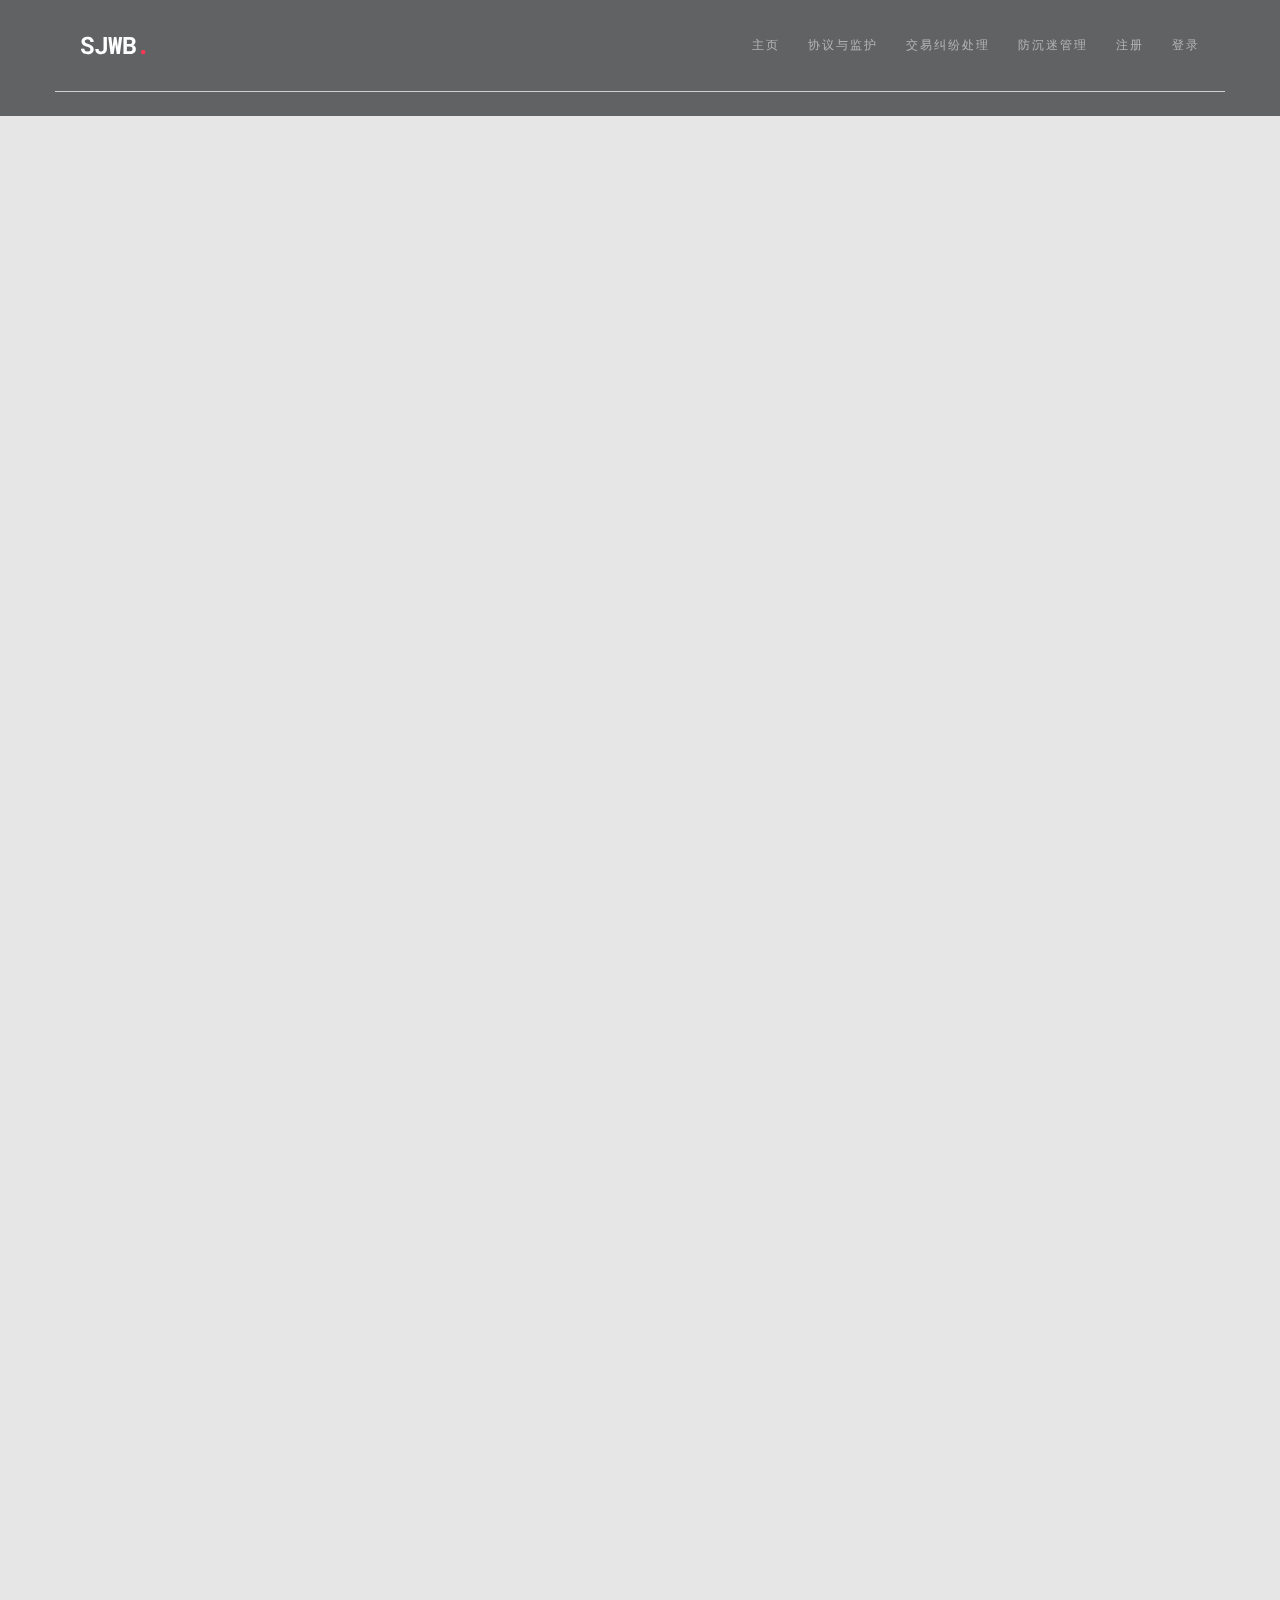
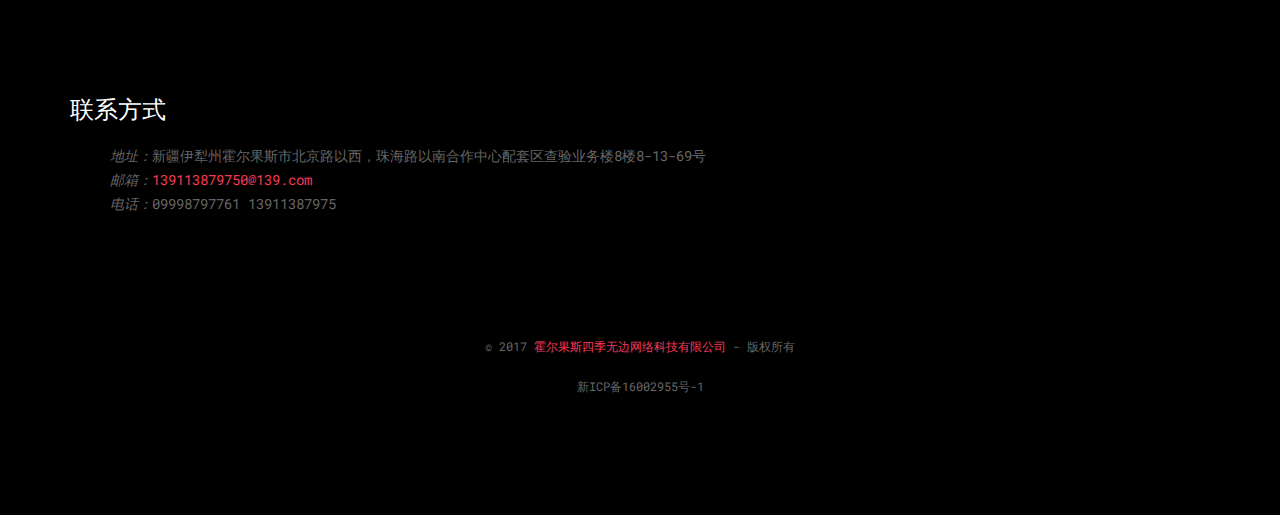
==== addiction.html @ 6a88e130 "hegs" ====
<!DOCTYPE HTML>
<html>
<head>
    <meta charset="utf-8">
    <meta http-equiv="X-UA-Compatible" content="IE=edge">
    <title>霍尔果斯四季无边网络科技有限公司</title>
    <meta name="viewport" content="width=device-width, initial-scale=1">
    <meta name="description" content="霍尔果斯四季无边网络科技有限公司"/>
    <meta name="keywords"
          content="free website templates, free html5, free template, free bootstrap, free website template, html5, css3, mobile first, responsive"/>
    <meta name="author" content="Hovace"/>

    <!-- Facebook and Twitter integration -->
    <meta property="og:title" content=""/>
    <meta property="og:image" content=""/>
    <meta property="og:url" content=""/>
    <meta property="og:site_name" content=""/>
    <meta property="og:description" content=""/>
    <meta name="twitter:title" content=""/>
    <meta name="twitter:image" content=""/>
    <meta name="twitter:url" content=""/>
    <meta name="twitter:card" content=""/>

    <link href="https://fonts.googleapis.com/css?family=Crimson+Text:400,400i|Roboto+Mono" rel="stylesheet">

    <!-- Animate.css -->
    <link rel="stylesheet" href="css/animate.css">
    <!-- Icomoon Icon Fonts-->
    <link rel="stylesheet" href="css/icomoon.css">
    <!-- Bootstrap  -->
    <link rel="stylesheet" href="css/bootstrap.css">

    <!-- Magnific Popup -->


    <!-- Theme style  -->
    <link rel="stylesheet" href="css/style.css">

    <!-- Modernizr JS -->
    <script src="js/modernizr-2.6.2.min.js"></script>
    <!-- FOR IE9 below -->
    <!--[if lt IE 9]>
    <script src="js/respond.min.js"></script>
    <![endif]-->

</head>
<body>

<div class="gtco-loader"></div>

<div id="page">
    <nav class="gtco-nav" role="navigation">
        <div class="container">
            <div class="row">
                <div class="col-xs-2 text-left">
                    <div id="gtco-logo"><a href="index.html">Sjwb<span>.</span></a></div>
                </div>
                <div class="col-xs-10 text-right menu-1">
                    <ul>
                        <li><a href="index.html">主页</a></li>
                        <li class="has-dropdown">
                            <a href="#">协议与监护</a>
                            <ul class="dropdown">
                                <li><a href="dropcaps.html">服务协议</a></li>
                                <li><a href="guardianship.html">家长监护</a></li>
                            </ul>
                        </li>

                        <li><a href="dropcaps.html">交易纠纷处理</a></li>
                        <li><a href="addiction.html">防沉迷管理</a></li>
                        <li><a href="signin.html">注册</a></li>
                        <li><a href="login.html">登录</a></li>
                    </ul>
                </div>
            </div>

        </div>
    </nav>

    <header id="gtco-header" class="gtco-cover" role="banner" style="height: 116px">
        <div class="overlay"></div>
    </header>

    <div id="gtco-main">

        <div class="container">

            <div class="twelve columns" style="width: 100%">
                <div class="gtco-section border-bottom">
                    <div class="gtco-container">
                        <div class="row">
                            <div class="col-md-12">
                                <div class="feature-left animate-box fadeInLeft animated-fast" data-animate-effect="fadeInLeft">
                                    <div class="text-left">
                                        <h4>Q:什么是防沉迷系统？</h4>
                                        <p>
                                            A:防沉迷系统，是根据政府《网络游戏防沉迷系统开发标准》及其相关要求开发实施，自2007年7月16日起已正式实施。旨在解决未成年人沉迷网络游戏的现状，让未成年人无法依赖长时间的在线来获得游戏内个人能力的增长，报偿值的增加，有效控制未成年人使用者的在线时间，改变不利于未成年人身心健康的不良游戏习惯。</p>
                                    </div>
                                </div>
                            </div>


                            <div class="col-md-12">
                                <div class="feature-left animate-box fadeInLeft animated-fast" data-animate-effect="fadeInLeft">
                                    <div class="text-left">
                                        <h4>Q: 防沉迷系统设计目的？</h4>
                                        <p>A:防止未成年人过度游戏，倡导健康游戏习惯，保护未成年人的合法权益；帮助法定监护人了解其监护对象是否参与此网络游戏、是否受到防沉迷系统的保护等情
                                            况；在实现上述目的的同时，兼顾成年玩家自主支配其游戏时间的合法权益。
                                        </p>
                                    </div>
                                </div>
                            </div>

                            <div class="col-md-12">
                                <div class="feature-left animate-box fadeInLeft animated-fast" data-animate-effect="fadeInLeft">
                                    <div class="text-left">
                                        <h4>Q:实名认证系统与防沉迷系统的关系是怎样？ </h4>
                                        <p>A:实名认证系统用于收集玩家的身份证号及姓名，并以此作为判断玩家是否需要受到防沉 迷系统保护的重要依据。
                                            实名信息显示为不满18周岁的用户，将被初步判定为未成年人，纳入防沉迷状态。其实名信息于成年后用户自行至实名认证提交至公安机关进行验证。
                                            实名信息显示为已满18周岁的用户，将被初步判定为成年人。其实名信息在等待公安部门验证前将被处于非防沉迷状态，如果通过公安部门的实名验证，则正式进入非防沉迷状态。如失败，则被纳入防沉迷状态。在注册后任何时间用户都可自行至实名认证提交实名信息至公安机关进行验证。
                                            实名信息验证成功的帐号不纳入防沉迷系统。相反，认证失败的帐号将被纳入防沉迷系统。 </p>
                                    </div>
                                </div>
                            </div>

                            <div class="col-md-12">
                                <div class="feature-left animate-box fadeInLeft animated-fast" data-animate-effect="fadeInLeft">
                                    <div class="text-left">
                                        <h4>Q:防沉迷系统的具体内容和执行方法？ </h4>
                                        <p>A:确定健康游戏时间标准 1. 定义使用者累计3小时以内的游戏时间为“健康”游戏时间。 2.
                                            定义使用者在累计游戏3小时之后，再持续下去的2小时游戏时间为“疲劳”游戏时间。 3. 定义使用者累计游戏时间超过5小时为“不健康”游戏时间。
                                            促进使用者养成健康的游戏习惯 为保障使用者适度使用并有足够的休息时间，对游戏的间隔时间和收益进行限制和引导的处理办法： 1.
                                            根据以上考虑，不同累计在线时间的游戏收益处理如下：累计在线时间在3小时以内，游戏收益为正常；3-5小时内，收益降为正常值的50%；5小时以上，收益降为0。 2.
                                            由于不同的游戏有不同范畴，因此对于当前角色扮演类的网络游戏，特别是目前将作为试点的游戏，建议定义为“游戏收益=游戏中获得的经验值＋获得的虚拟物品”。收益为50％，则指获得经验值减半，虚拟物品减半。收益为0,则指无法获得经验值，无法获得虚拟物品。
                                            3. 定义使用者在累计游戏3小时之后，再持续下去的2小时游戏时间为“疲劳”游戏时间。 4. 定义使用者累计游戏时间超过5小时为“不健康”游戏时间。
                                            初始化累计时间——由于使用者上下线的行为比较复杂，会出现以下多种情况，因此限时与提示的实现方法如下： 使用者在线后，其持续在线时间将累计计算，称为“累计在线时间”。
                                            使用者下线后，其不在线时间也将累计计算，称为“累计下线时间”。
                                            使用者累计在线时间在3小时以内的，游戏收益正常。每累计在线时间满1小时，应提醒一次：“您累计在线时间已满1小时。”至累计在线时间满3小时时，应提醒：“您累计在线时间已满3小时，请您下线休息，做适当身体活动。
                                            ”如果累计在线时间超过3小时进入第4－5小时，在开始进入时就应做出警示：“您已经进入疲劳游戏时间，您的游戏收益将降为正常值的50％，请您尽快下线休息，做适当身体活动。”此后，应每30分钟警示一次。
                                            如果累计在线时间超过5小时进入第6小时，在开始进入时就应做出警示：“您已进入不健康游戏时间，请您立即下线休息。如不下线，您的身体健康将受到损害，您的收益已降为零。”此后，应每15分钟警示一次。
                                            受防沉迷系统限制的用户，当下线时间超过5小时时，累计游戏时间初始化为0。初始化后进入游戏就会开始重新计算累计游戏时间。</p>
                                    </div>
                                </div>
                            </div>

                        </div>

                        <div class="row">

                            <div class="col-md-12">
                                <div class="feature-left animate-box fadeInLeft animated-fast" data-animate-effect="fadeInLeft">
                                    <div class="text-left">
                                        <br>
                                        <br>
                                        <h4>Q:防沉迷系统的执行对象？ </h4>
                                        <p>A:未成年用户（未满18岁者）； 身份验证信息不完整的用户； 未经过身份验证的用户。</p>
                                    </div>
                                </div>
                            </div>


                        </div>


                        <div class="row">

                            <div class="col-md-12">
                                <div class="feature-left animate-box fadeInLeft animated-fast" data-animate-effect="fadeInLeft">
                                    <div class="text-left">
                                        <h4>Q:用户在注册和游戏中如果年龄刚好在18岁，系统能够及时转换未成年人和成年人的身份吗？</h4>
                                        <p>A:在未成年人年龄自然增长到成年人后，系统能自动识别并完成身份的转换。</p>
                                    </div>

                                </div>
                            </div>


                        </div>


                        <div class="row">

                            <div class="col-md-12">
                                <div class="feature-left animate-box fadeInLeft animated-fast" data-animate-effect="fadeInLeft">
                                    <div class="text-left">
                                        <h4>Q:我是成年人，还有必要填写实名信息么？</h4>
                                        <p>A:当然需要，所有未登记实名信息的玩家都将默认纳入防沉迷系统的保护范围。</p>
                                    </div>

                                </div>
                            </div>


                        </div>

                        <div class="row">

                            <div class="col-md-12">
                                <div class="feature-left animate-box fadeInLeft animated-fast" data-animate-effect="fadeInLeft">
                                    <div class="text-left">
                                        <h4>Q:我的帐号被盗了，能用实名登记的身份证据来找回帐号吗？</h4>
                                        <p>
                                            A:实名信息不做帐号的安全依据和归属判断。实名信息的唯一作用就是确定玩家是否为防沉迷对象。至于人工取回帐号所需要的那个证件号码，是指注册帐号时填写的有效证件号码，而不是实名信息里的身份证号。</p>
                                    </div>

                                </div>
                            </div>


                        </div>
                        <div class="row">

                            <div class="col-md-12">
                                <div class="feature-left animate-box fadeInLeft animated-fast" data-animate-effect="fadeInLeft">
                                    <div class="text-left">
                                        <h4>Q:我是未成年人，累计游戏时间已超过5小时，进入了“不健康”游戏时间，请问，这时我可以和其他进行玩家交易么？可以使用个人商店么？</h4>
                                        <p>A:可以，以上行为不会受到影响</p>
                                    </div>

                                </div>
                            </div>


                        </div>
                        <div class="row">

                            <div class="col-md-12">
                                <div class="feature-left animate-box fadeInLeft animated-fast" data-animate-effect="fadeInLeft">
                                    <div class="text-left">
                                        <h4>Q:上线3小时后下线，然后累计3小时后上线可以清除在线时间么？</h4>
                                        <p>
                                            A:不会的，按照国家规定，只有累计下线5小时，才会清除一次累计在线时间。也就是说，无论您在线3分钟或是100个小时，只要您累计下线时间达5小时，所有在线累计时间都会清零。</p>
                                    </div>

                                </div>
                            </div>

                        </div>

                    </div>


                </div>


                <div class="clearfix"></div>

            </div>

            <div class="clearfix"></div>


            <div class="separator"></div>

            <!-- Our Clients
            ================================================== -->

        </div>
    </div>


    <footer id="gtco-footer" role="contentinfo">
        <div class="container">
            <div class="four columns" style="width: 100%">
                <h3>联系方式</h3>
            </div>

            <div class="row row-pb-md">
                <div class="col-md-12">
                    <ul class="list contact" style="margin-bottom: 15px;">
                        <li class="contact-address"><i class="fa fa-map-marker">地址：</i><span>新疆伊犁州霍尔果斯市北京路以西，珠海路以南合作中心配套区查验业务楼8楼8-13-69号</span>
                        </li>
                        <li class="contact-mail"><i class="fa fa-envelope">邮箱：</i><a class="link" href="#">139113879750@139.com</a>
                        </li>
                        <li class="contact-phone"><i class="fa fa-phone">电话：</i><span>09998797761 13911387975</span></li>
                    </ul>
                </div>
            </div>

            <div class="row copyright">
                <div class="col-md-12 text-center">
                    <p>
                        <small class="block">&copy; 2017  <a href="index.html" target="_blank" title="霍尔果斯四季无边网络科技有限公司">霍尔果斯四季无边网络科技有限公司</a> - 版权所有 </small>
                    </p>
                    <p>
                        <small class="block">新ICP备16002955号-1</small>
                    </p>
                </div>
            </div>

        </div>
    </footer>
</div>

<div class="gototop js-top">
    <a href="#" class="js-gotop"><i class="icon-arrow-up"></i></a>
</div>

<!-- jQuery -->
<script src="js/jquery.min.js"></script>
<!-- jQuery Easing -->
<script src="js/jquery.easing.1.3.js"></script>
<!-- Bootstrap -->
<script src="js/bootstrap.min.js"></script>
<!-- Waypoints -->
<script src="js/jquery.waypoints.min.js"></script>
<!-- Stellar -->
<script src="js/jquery.stellar.min.js"></script>
<!-- Main -->
<script src="js/main.js"></script>

</body>
</html>
---- css/icomoon.css ----
@font-face {
  font-family: 'icomoon';
  src:  url('../fonts/icomoon/icomoon.eot?6iuir');
  src:  url('../fonts/icomoon/icomoon.eot?6iuir#iefix') format('embedded-opentype'),
    url('../fonts/icomoon/icomoon.ttf?6iuir') format('truetype'),
    url('../fonts/icomoon/icomoon.woff?6iuir') format('woff'),
    url('../fonts/icomoon/icomoon.svg?6iuir#icomoon') format('svg');
  font-weight: normal;
  font-style: normal;
}

[class^="icon-"], [class*=" icon-"] {
  /* use !important to prevent issues with browser extensions that change fonts */
  font-family: 'icomoon' !important;
  speak: none;
  font-style: normal;
  font-weight: normal;
  font-variant: normal;
  text-transform: none;
  line-height: 1;

  /* Better Font Rendering =========== */
  -webkit-font-smoothing: antialiased;
  -moz-osx-font-smoothing: grayscale;
}

.icon-eye:before {
  content: "\e000";
}
.icon-paper-clip:before {
  content: "\e001";
}
.icon-mail:before {
  content: "\e002";
}
.icon-toggle:before {
  content: "\e003";
}
.icon-layout:before {
  content: "\e004";
}
.icon-link:before {
  content: "\e005";
}
.icon-bell:before {
  content: "\e006";
}
.icon-lock:before {
  content: "\e007";
}
.icon-unlock:before {
  content: "\e008";
}
.icon-ribbon:before {
  content: "\e009";
}
.icon-image:before {
  content: "\e010";
}
.icon-signal:before {
  content: "\e011";
}
.icon-target:before {
  content: "\e012";
}
.icon-clipboard:before {
  content: "\e013";
}
.icon-clock:before {
  content: "\e014";
}
.icon-watch:before {
  content: "\e015";
}
.icon-air-play:before {
  content: "\e016";
}
.icon-camera:before {
  content: "\e017";
}
.icon-video:before {
  content: "\e018";
}
.icon-disc:before {
  content: "\e019";
}
.icon-printer:before {
  content: "\e020";
}
.icon-monitor:before {
  content: "\e021";
}
.icon-server:before {
  content: "\e022";
}
.icon-cog:before {
  content: "\e023";
}
.icon-heart:before {
  content: "\e024";
}
.icon-paragraph:before {
  content: "\e025";
}
.icon-align-justify:before {
  content: "\e026";
}
.icon-align-left:before {
  content: "\e027";
}
.icon-align-center:before {
  content: "\e028";
}
.icon-align-right:before {
  content: "\e029";
}
.icon-book:before {
  content: "\e030";
}
.icon-layers:before {
  content: "\e031";
}
.icon-stack:before {
  content: "\e032";
}
.icon-stack-2:before {
  content: "\e033";
}
.icon-paper:before {
  content: "\e034";
}
.icon-paper-stack:before {
  content: "\e035";
}
.icon-search:before {
  content: "\e036";
}
.icon-zoom-in:before {
  content: "\e037";
}
.icon-zoom-out:before {
  content: "\e038";
}
.icon-reply:before {
  content: "\e039";
}
.icon-circle-plus:before {
  content: "\e040";
}
.icon-circle-minus:before {
  content: "\e041";
}
.icon-circle-check:before {
  content: "\e042";
}
.icon-circle-cross:before {
  content: "\e043";
}
.icon-square-plus:before {
  content: "\e044";
}
.icon-square-minus:before {
  content: "\e045";
}
.icon-square-check:before {
  content: "\e046";
}
.icon-square-cross:before {
  content: "\e047";
}
.icon-microphone:before {
  content: "\e048";
}
.icon-record:before {
  content: "\e049";
}
.icon-skip-back:before {
  content: "\e050";
}
.icon-rewind:before {
  content: "\e051";
}
.icon-play:before {
  content: "\e052";
}
.icon-pause:before {
  content: "\e053";
}
.icon-stop:before {
  content: "\e054";
}
.icon-fast-forward:before {
  content: "\e055";
}
.icon-skip-forward:before {
  content: "\e056";
}
.icon-shuffle:before {
  content: "\e057";
}
.icon-repeat:before {
  content: "\e058";
}
.icon-folder:before {
  content: "\e059";
}
.icon-umbrella:before {
  content: "\e060";
}
.icon-moon:before {
  content: "\e061";
}
.icon-thermometer:before {
  content: "\e062";
}
.icon-drop:before {
  content: "\e063";
}
.icon-sun:before {
  content: "\e064";
}
.icon-cloud:before {
  content: "\e065";
}
.icon-cloud-upload:before {
  content: "\e066";
}
.icon-cloud-download:before {
  content: "\e067";
}
.icon-upload:before {
  content: "\e068";
}
.icon-download:before {
  content: "\e069";
}
.icon-location:before {
  content: "\e070";
}
.icon-location-2:before {
  content: "\e071";
}
.icon-map:before {
  content: "\e072";
}
.icon-battery:before {
  content: "\e073";
}
.icon-head:before {
  content: "\e074";
}
.icon-briefcase:before {
  content: "\e075";
}
.icon-speech-bubble:before {
  content: "\e076";
}
.icon-anchor:before {
  content: "\e077";
}
.icon-globe:before {
  content: "\e078";
}
.icon-box:before {
  content: "\e079";
}
.icon-reload:before {
  content: "\e080";
}
.icon-share:before {
  content: "\e081";
}
.icon-marquee:before {
  content: "\e082";
}
.icon-marquee-plus:before {
  content: "\e083";
}
.icon-marquee-minus:before {
  content: "\e084";
}
.icon-tag:before {
  content: "\e085";
}
.icon-power:before {
  content: "\e086";
}
.icon-command:before {
  content: "\e087";
}
.icon-alt:before {
  content: "\e088";
}
.icon-esc:before {
  content: "\e089";
}
.icon-bar-graph:before {
  content: "\e090";
}
.icon-bar-graph-2:before {
  content: "\e091";
}
.icon-pie-graph:before {
  content: "\e092";
}
.icon-star:before {
  content: "\e093";
}
.icon-arrow-left:before {
  content: "\e094";
}
.icon-arrow-right:before {
  content: "\e095";
}
.icon-arrow-up:before {
  content: "\e096";
}
.icon-arrow-down:before {
  content: "\e097";
}
.icon-volume:before {
  content: "\e098";
}
.icon-mute:before {
  content: "\e099";
}
.icon-content-right:before {
  content: "\e100";
}
.icon-content-left:before {
  content: "\e101";
}
.icon-grid:before {
  content: "\e102";
}
.icon-grid-2:before {
  content: "\e103";
}
.icon-columns:before {
  content: "\e104";
}
.icon-loader:before {
  content: "\e105";
}
.icon-bag:before {
  content: "\e106";
}
.icon-ban:before {
  content: "\e107";
}
.icon-flag:before {
  content: "\e108";
}
.icon-trash:before {
  content: "\e109";
}
.icon-expand:before {
  content: "\e110";
}
.icon-contract:before {
  content: "\e111";
}
.icon-maximize:before {
  content: "\e112";
}
.icon-minimize:before {
  content: "\e113";
}
.icon-plus:before {
  content: "\e114";
}
.icon-minus:before {
  content: "\e115";
}
.icon-check:before {
  content: "\e116";
}
.icon-cross:before {
  content: "\e117";
}
.icon-move:before {
  content: "\e118";
}
.icon-delete:before {
  content: "\e119";
}
.icon-menu:before {
  content: "\e120";
}
.icon-archive:before {
  content: "\e121";
}
.icon-inbox:before {
  content: "\e122";
}
.icon-outbox:before {
  content: "\e123";
}
.icon-file:before {
  content: "\e124";
}
.icon-file-add:before {
  content: "\e125";
}
.icon-file-subtract:before {
  content: "\e126";
}
.icon-help:before {
  content: "\e127";
}
.icon-open:before {
  content: "\e128";
}
.icon-ellipsis:before {
  content: "\e129";
}
.icon-add-to-list:before {
  content: "\e900";
}
.icon-classic-computer:before {
  content: "\e901";
}
.icon-controller-fast-backward:before {
  content: "\e902";
}
.icon-creative-commons-attribution:before {
  content: "\e903";
}
.icon-creative-commons-noderivs:before {
  content: "\e904";
}
.icon-creative-commons-noncommercial-eu:before {
  content: "\e905";
}
.icon-creative-commons-noncommercial-us:before {
  content: "\e906";
}
.icon-creative-commons-public-domain:before {
  content: "\e907";
}
.icon-creative-commons-remix:before {
  content: "\e908";
}
.icon-creative-commons-share:before {
  content: "\e909";
}
.icon-creative-commons-sharealike:before {
  content: "\e90a";
}
.icon-creative-commons:before {
  content: "\e90b";
}
.icon-document-landscape:before {
  content: "\e90c";
}
.icon-remove-user:before {
  content: "\e90d";
}
.icon-warning:before {
  content: "\e90e";
}
.icon-arrow-bold-down:before {
  content: "\e90f";
}
.icon-arrow-bold-left:before {
  content: "\e910";
}
.icon-arrow-bold-right:before {
  content: "\e911";
}
.icon-arrow-bold-up:before {
  content: "\e912";
}
.icon-arrow-down2:before {
  content: "\e913";
}
.icon-arrow-left2:before {
  content: "\e914";
}
.icon-arrow-long-down:before {
  content: "\e915";
}
.icon-arrow-long-left:before {
  content: "\e916";
}
.icon-arrow-long-right:before {
  content: "\e917";
}
.icon-arrow-long-up:before {
  content: "\e918";
}
.icon-arrow-right2:before {
  content: "\e919";
}
.icon-arrow-up2:before {
  content: "\e91a";
}
.icon-arrow-with-circle-down:before {
  content: "\e91b";
}
.icon-arrow-with-circle-left:before {
  content: "\e91c";
}
.icon-arrow-with-circle-right:before {
  content: "\e91d";
}
.icon-arrow-with-circle-up:before {
  content: "\e91e";
}
.icon-bookmark:before {
  content: "\e91f";
}
.icon-bookmarks:before {
  content: "\e920";
}
.icon-chevron-down:before {
  content: "\e921";
}
.icon-chevron-left:before {
  content: "\e922";
}
.icon-chevron-right:before {
  content: "\e923";
}
.icon-chevron-small-down:before {
  content: "\e924";
}
.icon-chevron-small-left:before {
  content: "\e925";
}
.icon-chevron-small-right:before {
  content: "\e926";
}
.icon-chevron-small-up:before {
  content: "\e927";
}
.icon-chevron-thin-down:before {
  content: "\e928";
}
.icon-chevron-thin-left:before {
  content: "\e929";
}
.icon-chevron-thin-right:before {
  content: "\e92a";
}
.icon-chevron-thin-up:before {
  content: "\e92b";
}
.icon-chevron-up:before {
  content: "\e92c";
}
.icon-chevron-with-circle-down:before {
  content: "\e92d";
}
.icon-chevron-with-circle-left:before {
  content: "\e92e";
}
.icon-chevron-with-circle-right:before {
  content: "\e92f";
}
.icon-chevron-with-circle-up:before {
  content: "\e930";
}
.icon-cloud2:before {
  content: "\e931";
}
.icon-controller-fast-forward:before {
  content: "\e932";
}
.icon-controller-jump-to-start:before {
  content: "\e933";
}
.icon-controller-next:before {
  content: "\e934";
}
.icon-controller-paus:before {
  content: "\e935";
}
.icon-controller-play:before {
  content: "\e936";
}
.icon-controller-record:before {
  content: "\e937";
}
.icon-controller-stop:before {
  content: "\e938";
}
.icon-controller-volume:before {
  content: "\e939";
}
.icon-dot-single:before {
  content: "\e93a";
}
.icon-dots-three-horizontal:before {
  content: "\e93b";
}
.icon-dots-three-vertical:before {
  content: "\e93c";
}
.icon-dots-two-horizontal:before {
  content: "\e93d";
}
.icon-dots-two-vertical:before {
  content: "\e93e";
}
.icon-download2:before {
  content: "\e93f";
}
.icon-emoji-flirt:before {
  content: "\e940";
}
.icon-flow-branch:before {
  content: "\e941";
}
.icon-flow-cascade:before {
  content: "\e942";
}
.icon-flow-line:before {
  content: "\e943";
}
.icon-flow-parallel:before {
  content: "\e944";
}
.icon-flow-tree:before {
  content: "\e945";
}
.icon-install:before {
  content: "\e946";
}
.icon-layers2:before {
  content: "\e947";
}
.icon-open-book:before {
  content: "\e948";
}
.icon-resize-100:before {
  content: "\e949";
}
.icon-resize-full-screen:before {
  content: "\e94a";
}
.icon-save:before {
  content: "\e94b";
}
.icon-select-arrows:before {
  content: "\e94c";
}
.icon-sound-mute:before {
  content: "\e94d";
}
.icon-sound:before {
  content: "\e94e";
}
.icon-trash2:before {
  content: "\e94f";
}
.icon-triangle-down:before {
  content: "\e950";
}
.icon-triangle-left:before {
  content: "\e951";
}
.icon-triangle-right:before {
  content: "\e952";
}
.icon-triangle-up:before {
  content: "\e953";
}
.icon-uninstall:before {
  content: "\e954";
}
.icon-upload-to-cloud:before {
  content: "\e955";
}
.icon-upload2:before {
  content: "\e956";
}
.icon-add-user:before {
  content: "\e957";
}
.icon-address:before {
  content: "\e958";
}
.icon-adjust:before {
  content: "\e959";
}
.icon-air:before {
  content: "\e95a";
}
.icon-aircraft-landing:before {
  content: "\e95b";
}
.icon-aircraft-take-off:before {
  content: "\e95c";
}
.icon-aircraft:before {
  content: "\e95d";
}
.icon-align-bottom:before {
  content: "\e95e";
}
.icon-align-horizontal-middle:before {
  content: "\e95f";
}
.icon-align-left2:before {
  content: "\e960";
}
.icon-align-right2:before {
  content: "\e961";
}
.icon-align-top:before {
  content: "\e962";
}
.icon-align-vertical-middle:before {
  content: "\e963";
}
.icon-archive2:before {
  content: "\e964";
}
.icon-area-graph:before {
  content: "\e965";
}
.icon-attachment:before {
  content: "\e966";
}
.icon-awareness-ribbon:before {
  content: "\e967";
}
.icon-back-in-time:before {
  content: "\e968";
}
.icon-back:before {
  content: "\e969";
}
.icon-bar-graph2:before {
  content: "\e96a";
}
.icon-battery2:before {
  content: "\e96b";
}
.icon-beamed-note:before {
  content: "\e96c";
}
.icon-bell2:before {
  content: "\e96d";
}
.icon-blackboard:before {
  content: "\e96e";
}
.icon-block:before {
  content: "\e96f";
}
.icon-book2:before {
  content: "\e970";
}
.icon-bowl:before {
  content: "\e971";
}
.icon-box2:before {
  content: "\e972";
}
.icon-briefcase2:before {
  content: "\e973";
}
.icon-browser:before {
  content: "\e974";
}
.icon-brush:before {
  content: "\e975";
}
.icon-bucket:before {
  content: "\e976";
}
.icon-cake:before {
  content: "\e977";
}
.icon-calculator:before {
  content: "\e978";
}
.icon-calendar:before {
  content: "\e979";
}
.icon-camera2:before {
  content: "\e97a";
}
.icon-ccw:before {
  content: "\e97b";
}
.icon-chat:before {
  content: "\e97c";
}
.icon-check2:before {
  content: "\e97d";
}
.icon-circle-with-cross:before {
  content: "\e97e";
}
.icon-circle-with-minus:before {
  content: "\e97f";
}
.icon-circle-with-plus:before {
  content: "\e980";
}
.icon-circle:before {
  content: "\e981";
}
.icon-circular-graph:before {
  content: "\e982";
}
.icon-clapperboard:before {
  content: "\e983";
}
.icon-clipboard2:before {
  content: "\e984";
}
.icon-clock2:before {
  content: "\e985";
}
.icon-code:before {
  content: "\e986";
}
.icon-cog2:before {
  content: "\e987";
}
.icon-colours:before {
  content: "\e988";
}
.icon-compass:before {
  content: "\e989";
}
.icon-copy:before {
  content: "\e98a";
}
.icon-credit-card:before {
  content: "\e98b";
}
.icon-credit:before {
  content: "\e98c";
}
.icon-cross2:before {
  content: "\e98d";
}
.icon-cup:before {
  content: "\e98e";
}
.icon-cw:before {
  content: "\e98f";
}
.icon-cycle:before {
  content: "\e990";
}
.icon-database:before {
  content: "\e991";
}
.icon-dial-pad:before {
  content: "\e992";
}
.icon-direction:before {
  content: "\e993";
}
.icon-document:before {
  content: "\e994";
}
.icon-documents:before {
  content: "\e995";
}
.icon-drink:before {
  content: "\e996";
}
.icon-drive:before {
  content: "\e997";
}
.icon-drop2:before {
  content: "\e998";
}
.icon-edit:before {
  content: "\e999";
}
.icon-email:before {
  content: "\e99a";
}
.icon-emoji-happy:before {
  content: "\e99b";
}
.icon-emoji-neutral:before {
  content: "\e99c";
}
.icon-emoji-sad:before {
  content: "\e99d";
}
.icon-erase:before {
  content: "\e99e";
}
.icon-eraser:before {
  content: "\e99f";
}
.icon-export:before {
  content: "\e9a0";
}
.icon-eye2:before {
  content: "\e9a1";
}
.icon-feather:before {
  content: "\e9a2";
}
.icon-flag2:before {
  content: "\e9a3";
}
.icon-flash:before {
  content: "\e9a4";
}
.icon-flashlight:before {
  content: "\e9a5";
}
.icon-flat-brush:before {
  content: "\e9a6";
}
.icon-folder-images:before {
  content: "\e9a7";
}
.icon-folder-music:before {
  content: "\e9a8";
}
.icon-folder-video:before {
  content: "\e9a9";
}
.icon-folder2:before {
  content: "\e9aa";
}
.icon-forward:before {
  content: "\e9ab";
}
.icon-funnel:before {
  content: "\e9ac";
}
.icon-game-controller:before {
  content: "\e9ad";
}
.icon-gauge:before {
  content: "\e9ae";
}
.icon-globe2:before {
  content: "\e9af";
}
.icon-graduation-cap:before {
  content: "\e9b0";
}
.icon-grid2:before {
  content: "\e9b1";
}
.icon-hair-cross:before {
  content: "\e9b2";
}
.icon-hand:before {
  content: "\e9b3";
}
.icon-heart-outlined:before {
  content: "\e9b4";
}
.icon-heart2:before {
  content: "\e9b5";
}
.icon-help-with-circle:before {
  content: "\e9b6";
}
.icon-help2:before {
  content: "\e9b7";
}
.icon-home:before {
  content: "\e9b8";
}
.icon-hour-glass:before {
  content: "\e9b9";
}
.icon-image-inverted:before {
  content: "\e9ba";
}
.icon-image2:before {
  content: "\e9bb";
}
.icon-images:before {
  content: "\e9bc";
}
.icon-inbox2:before {
  content: "\e9bd";
}
.icon-infinity:before {
  content: "\e9be";
}
.icon-info-with-circle:before {
  content: "\e9bf";
}
.icon-info:before {
  content: "\e9c0";
}
.icon-key:before {
  content: "\e9c1";
}
.icon-keyboard:before {
  content: "\e9c2";
}
.icon-lab-flask:before {
  content: "\e9c3";
}
.icon-landline:before {
  content: "\e9c4";
}
.icon-language:before {
  content: "\e9c5";
}
.icon-laptop:before {
  content: "\e9c6";
}
.icon-leaf:before {
  content: "\e9c7";
}
.icon-level-down:before {
  content: "\e9c8";
}
.icon-level-up:before {
  content: "\e9c9";
}
.icon-lifebuoy:before {
  content: "\e9ca";
}
.icon-light-bulb:before {
  content: "\e9cb";
}
.icon-light-down:before {
  content: "\e9cc";
}
.icon-light-up:before {
  content: "\e9cd";
}
.icon-line-graph:before {
  content: "\e9ce";
}
.icon-link2:before {
  content: "\e9cf";
}
.icon-list:before {
  content: "\e9d0";
}
.icon-location-pin:before {
  content: "\e9d1";
}
.icon-location2:before {
  content: "\e9d2";
}
.icon-lock-open:before {
  content: "\e9d3";
}
.icon-lock2:before {
  content: "\e9d4";
}
.icon-log-out:before {
  content: "\e9d5";
}
.icon-login:before {
  content: "\e9d6";
}
.icon-loop:before {
  content: "\e9d7";
}
.icon-magnet:before {
  content: "\e9d8";
}
.icon-magnifying-glass:before {
  content: "\e9d9";
}
.icon-mail2:before {
  content: "\e9da";
}
.icon-man:before {
  content: "\e9db";
}
.icon-map2:before {
  content: "\e9dc";
}
.icon-mask:before {
  content: "\e9dd";
}
.icon-medal:before {
  content: "\e9de";
}
.icon-megaphone:before {
  content: "\e9df";
}
.icon-menu2:before {
  content: "\e9e0";
}
.icon-message:before {
  content: "\e9e1";
}
.icon-mic:before {
  content: "\e9e2";
}
.icon-minus2:before {
  content: "\e9e3";
}
.icon-mobile:before {
  content: "\e9e4";
}
.icon-modern-mic:before {
  content: "\e9e5";
}
.icon-moon2:before {
  content: "\e9e6";
}
.icon-mouse:before {
  content: "\e9e7";
}
.icon-music:before {
  content: "\e9e8";
}
.icon-network:before {
  content: "\e9e9";
}
.icon-new-message:before {
  content: "\e9ea";
}
.icon-new:before {
  content: "\e9eb";
}
.icon-news:before {
  content: "\e9ec";
}
.icon-note:before {
  content: "\e9ed";
}
.icon-notification:before {
  content: "\e9ee";
}
.icon-old-mobile:before {
  content: "\e9ef";
}
.icon-old-phone:before {
  content: "\e9f0";
}
.icon-palette:before {
  content: "\e9f1";
}
.icon-paper-plane:before {
  content: "\e9f2";
}
.icon-pencil:before {
  content: "\e9f3";
}
.icon-phone:before {
  content: "\e9f4";
}
.icon-pie-chart:before {
  content: "\e9f5";
}
.icon-pin:before {
  content: "\e9f6";
}
.icon-plus2:before {
  content: "\e9f7";
}
.icon-popup:before {
  content: "\e9f8";
}
.icon-power-plug:before {
  content: "\e9f9";
}
.icon-price-ribbon:before {
  content: "\e9fa";
}
.icon-price-tag:before {
  content: "\e9fb";
}
.icon-print:before {
  content: "\e9fc";
}
.icon-progress-empty:before {
  content: "\e9fd";
}
.icon-progress-full:before {
  content: "\e9fe";
}
.icon-progress-one:before {
  content: "\e9ff";
}
.icon-progress-two:before {
  content: "\ea00";
}
.icon-publish:before {
  content: "\ea01";
}
.icon-quote:before {
  content: "\ea02";
}
.icon-radio:before {
  content: "\ea03";
}
.icon-reply-all:before {
  content: "\ea04";
}
.icon-reply2:before {
  content: "\ea05";
}
.icon-retweet:before {
  content: "\ea06";
}
.icon-rocket:before {
  content: "\ea07";
}
.icon-round-brush:before {
  content: "\ea08";
}
.icon-rss:before {
  content: "\ea09";
}
.icon-ruler:before {
  content: "\ea0a";
}
.icon-scissors:before {
  content: "\ea0b";
}
.icon-share-alternitive:before {
  content: "\ea0c";
}
.icon-share2:before {
  content: "\ea0d";
}
.icon-shareable:before {
  content: "\ea0e";
}
.icon-shield:before {
  content: "\ea0f";
}
.icon-shop:before {
  content: "\ea10";
}
.icon-shopping-bag:before {
  content: "\ea11";
}
.icon-shopping-basket:before {
  content: "\ea12";
}
.icon-shopping-cart:before {
  content: "\ea13";
}
.icon-shuffle2:before {
  content: "\ea14";
}
.icon-signal2:before {
  content: "\ea15";
}
.icon-sound-mix:before {
  content: "\ea16";
}
.icon-sports-club:before {
  content: "\ea17";
}
.icon-spreadsheet:before {
  content: "\ea18";
}
.icon-squared-cross:before {
  content: "\ea19";
}
.icon-squared-minus:before {
  content: "\ea1a";
}
.icon-squared-plus:before {
  content: "\ea1b";
}
.icon-star-outlined:before {
  content: "\ea1c";
}
.icon-star2:before {
  content: "\ea1d";
}
.icon-stopwatch:before {
  content: "\ea1e";
}
.icon-suitcase:before {
  content: "\ea1f";
}
.icon-swap:before {
  content: "\ea20";
}
.icon-sweden:before {
  content: "\ea21";
}
.icon-switch:before {
  content: "\ea22";
}
.icon-tablet:before {
  content: "\ea23";
}
.icon-tag2:before {
  content: "\ea24";
}
.icon-text-document-inverted:before {
  content: "\ea25";
}
.icon-text-document:before {
  content: "\ea26";
}
.icon-text:before {
  content: "\ea27";
}
.icon-thermometer2:before {
  content: "\ea28";
}
.icon-thumbs-down:before {
  content: "\ea29";
}
.icon-thumbs-up:before {
  content: "\ea2a";
}
.icon-thunder-cloud:before {
  content: "\ea2b";
}
.icon-ticket:before {
  content: "\ea2c";
}
.icon-time-slot:before {
  content: "\ea2d";
}
.icon-tools:before {
  content: "\ea2e";
}
.icon-traffic-cone:before {
  content: "\ea2f";
}
.icon-tree:before {
  content: "\ea30";
}
.icon-trophy:before {
  content: "\ea31";
}
.icon-tv:before {
  content: "\ea32";
}
.icon-typing:before {
  content: "\ea33";
}
.icon-unread:before {
  content: "\ea34";
}
.icon-untag:before {
  content: "\ea35";
}
.icon-user:before {
  content: "\ea36";
}
.icon-users:before {
  content: "\ea37";
}
.icon-v-card:before {
  content: "\ea38";
}
.icon-video2:before {
  content: "\ea39";
}
.icon-vinyl:before {
  content: "\ea3a";
}
.icon-voicemail:before {
  content: "\ea3b";
}
.icon-wallet:before {
  content: "\ea3c";
}
.icon-water:before {
  content: "\ea3d";
}
.icon-px-with-circle:before {
  content: "\ea3e";
}
.icon-px:before {
  content: "\ea3f";
}
.icon-basecamp:before {
  content: "\ea40";
}
.icon-behance:before {
  content: "\ea41";
}
.icon-creative-cloud:before {
  content: "\ea42";
}
.icon-dropbox:before {
  content: "\ea43";
}
.icon-evernote:before {
  content: "\ea44";
}
.icon-flattr:before {
  content: "\ea45";
}
.icon-foursquare:before {
  content: "\ea46";
}
.icon-google-drive:before {
  content: "\ea47";
}
.icon-google-hangouts:before {
  content: "\ea48";
}
.icon-grooveshark:before {
  content: "\ea49";
}
.icon-icloud:before {
  content: "\ea4a";
}
.icon-mixi:before {
  content: "\ea4b";
}
.icon-onedrive:before {
  content: "\ea4c";
}
.icon-paypal:before {
  content: "\ea4d";
}
.icon-picasa:before {
  content: "\ea4e";
}
.icon-qq:before {
  content: "\ea4f";
}
.icon-rdio-with-circle:before {
  content: "\ea50";
}
.icon-renren:before {
  content: "\ea51";
}
.icon-scribd:before {
  content: "\ea52";
}
.icon-sina-weibo:before {
  content: "\ea53";
}
.icon-skype-with-circle:before {
  content: "\ea54";
}
.icon-skype:before {
  content: "\ea55";
}
.icon-slideshare:before {
  content: "\ea56";
}
.icon-smashing:before {
  content: "\ea57";
}
.icon-soundcloud:before {
  content: "\ea58";
}
.icon-spotify-with-circle:before {
  content: "\ea59";
}
.icon-spotify:before {
  content: "\ea5a";
}
.icon-swarm:before {
  content: "\ea5b";
}
.icon-vine-with-circle:before {
  content: "\ea5c";
}
.icon-vine:before {
  content: "\ea5d";
}
.icon-vk-alternitive:before {
  content: "\ea5e";
}
.icon-vk-with-circle:before {
  content: "\ea5f";
}
.icon-vk:before {
  content: "\ea60";
}
.icon-xing-with-circle:before {
  content: "\ea61";
}
.icon-xing:before {
  content: "\ea62";
}
.icon-yelp:before {
  content: "\ea63";
}
.icon-dribbble-with-circle:before {
  content: "\ea64";
}
.icon-dribbble:before {
  content: "\ea65";
}
.icon-facebook-with-circle:before {
  content: "\ea66";
}
.icon-facebook:before {
  content: "\ea67";
}
.icon-flickr-with-circle:before {
  content: "\ea68";
}
.icon-flickr:before {
  content: "\ea69";
}
.icon-github-with-circle:before {
  content: "\ea6a";
}
.icon-github:before {
  content: "\ea6b";
}
.icon-google-with-circle:before {
  content: "\ea6c";
}
.icon-google:before {
  content: "\ea6d";
}
.icon-instagram-with-circle:before {
  content: "\ea6e";
}
.icon-instagram:before {
  content: "\ea6f";
}
.icon-lastfm-with-circle:before {
  content: "\ea70";
}
.icon-lastfm:before {
  content: "\ea71";
}
.icon-linkedin-with-circle:before {
  content: "\ea72";
}
.icon-linkedin:before {
  content: "\ea73";
}
.icon-pinterest-with-circle:before {
  content: "\ea74";
}
.icon-pinterest:before {
  content: "\ea75";
}
.icon-rdio:before {
  content: "\ea76";
}
.icon-stumbleupon-with-circle:before {
  content: "\ea77";
}
.icon-stumbleupon:before {
  content: "\ea78";
}
.icon-tumblr-with-circle:before {
  content: "\ea79";
}
.icon-tumblr:before {
  content: "\ea7a";
}
.icon-twitter-with-circle:before {
  content: "\ea7b";
}
.icon-twitter:before {
  content: "\ea7c";
}
.icon-vimeo-with-circle:before {
  content: "\ea7d";
}
.icon-vimeo:before {
  content: "\ea7e";
}
.icon-youtube-with-circle:before {
  content: "\ea7f";
}
.icon-youtube:before {
  content: "\ea80";
}
---- css/style.css ----
@font-face {
    font-family: 'icomoon';
    src: url("../fonts/icomoon/icomoon.eot?srf3rx");
    src: url("../fonts/icomoon/icomoon.eot?srf3rx#iefix") format("embedded-opentype"), url("../fonts/icomoon/icomoon.ttf?srf3rx") format("truetype"), url("../fonts/icomoon/icomoon.woff?srf3rx") format("woff"), url("../fonts/icomoon/icomoon.svg?srf3rx#icomoon") format("svg");
    font-weight: normal;
    font-style: normal;
}

/* =======================================================
*
* 	Template Style 
*
* ======================================================= */
body {
    font-family: "Roboto Mono", serif;
    font-weight: 400;
    font-size: 14px;
    line-height: 1.7;
    color: #666666;
    background: #e6e6e6;
}

#page {
    position: relative;
    overflow-x: hidden;
    -webkit-transition: 0.5s;
    -o-transition: 0.5s;
    transition: 0.5s;
}

.offcanvas #page {
    overflow: hidden;
    position: absolute;
}

.offcanvas #page:after {
    -webkit-transition: 2s;
    -o-transition: 2s;
    transition: 2s;
    position: absolute;
    top: 0;
    right: 0;
    bottom: 0;
    left: 0;
    z-index: 101;
    background: rgba(0, 0, 0, 0.7);
    content: "";
}

a {
    color: #F73859;
    -webkit-transition: 0.5s;
    -o-transition: 0.5s;
    transition: 0.5s;
}

a:hover, a:active, a:focus {
    color: #F73859;
    outline: none;
    text-decoration: none;
}

p {
    margin-bottom: 20px;
}

h1, h2, h3, h4, h5, h6, figure {
    color: #000;
    font-family: "Crimson Text", Arial, sans-serif;
    font-weight: 400;
    margin: 0 0 20px 0;
}

::-webkit-selection {
    color: #fff;
    background: #F73859;
}

::-moz-selection {
    color: #fff;
    background: #F73859;
}

::selection {
    color: #fff;
    background: #F73859;
}

.copyrights {
    text-indent: -9999px;
    height: 0;
    line-height: 0;
    font-size: 0;
    overflow: hidden;
}

.gtco-nav {
    position: fixed;
    top: 0;
    margin: 0;
    padding: 0;
    width: 100%;
    padding: 25px 0;
    z-index: 1001;
    background: transparent;
    -webkit-transition: 0.5s;
    -o-transition: 0.5s;
    transition: 0.5s;
}

.gtco-nav > .container {
    padding-bottom: 25px;
    border-bottom: 1px solid rgba(255, 255, 255, 0.7);
}

@media screen and (max-width: 768px) {
    .gtco-nav {
        padding: 25px 0;
    }
}

.gtco-nav #gtco-logo {
    font-size: 24px;
    padding: 0;
    margin: 0;
    text-transform: uppercase;
    font-weight: bold;
}

@media screen and (max-width: 768px) {
    .gtco-nav #gtco-logo {
        margin-bottom: 0;
    }
}

.gtco-nav #gtco-logo a > span {
    color: #F73859;
}

.gtco-nav a {
    padding: 5px 10px;
    color: #fff;
}

@media screen and (max-width: 768px) {
    .gtco-nav .menu-1 {
        display: none;
    }
}

.gtco-nav ul {
    padding: 0;
    margin: 7px 0 0 0;
}

.gtco-nav ul li {
    padding: 0;
    margin: 0;
    list-style: none;
    display: inline;
    font-family: "Roboto Mono", serif;
}

.gtco-nav ul li > a {
    font-size: 12px;
    text-transform: uppercase;
    letter-spacing: 2px;
    padding: 30px 10px;
    color: rgba(255, 255, 255, 0.5);
    -webkit-transition: 0.5s;
    -o-transition: 0.5s;
    transition: 0.5s;
}

.gtco-nav ul li > a:hover, .gtco-nav ul li > a:focus, .gtco-nav ul li > a:active {
    color: white;
}

.gtco-nav ul li.has-dropdown {
    position: relative;
}

.gtco-nav ul li.has-dropdown .dropdown {
    width: 130px;
    -webkit-box-shadow: 0px 8px 13px -9px rgba(0, 0, 0, 0.75);
    -moz-box-shadow: 0px 8px 13px -9px rgba(0, 0, 0, 0.75);
    box-shadow: 0px 8px 13px -9px rgba(0, 0, 0, 0.75);
    z-index: 1002;
    visibility: hidden;
    opacity: 0;
    position: absolute;
    top: 40px;
    left: 0;
    text-align: left;
    background: #fff;
    padding: 20px;
    -webkit-border-radius: 4px;
    -moz-border-radius: 4px;
    -ms-border-radius: 4px;
    border-radius: 4px;
    -webkit-transition: 0s;
    -o-transition: 0s;
    transition: 0s;
}

.gtco-nav ul li.has-dropdown .dropdown:before {
    bottom: 100%;
    left: 40px;
    border: solid transparent;
    content: " ";
    height: 0;
    width: 0;
    position: absolute;
    pointer-events: none;
    border-bottom-color: #fff;
    border-width: 8px;
    margin-left: -8px;
}

.gtco-nav ul li.has-dropdown .dropdown li {
    display: block;
    margin-bottom: 7px;
}

.gtco-nav ul li.has-dropdown .dropdown li:last-child {
    margin-bottom: 0;
}

.gtco-nav ul li.has-dropdown .dropdown li > a {
    text-transform: none;
    letter-spacing: inherit;
    padding: 2px 0;
    display: block;
    color: #999999;
    line-height: 1.2;
    text-transform: none;
    font-size: 15px;
}

.gtco-nav ul li.has-dropdown .dropdown li > a:hover {
    color: #000;
}

.gtco-nav ul li.has-dropdown:hover a, .gtco-nav ul li.has-dropdown:focus a {
    color: #fff;
}

.gtco-nav ul li.btn-cta a {
    color: #F73859;
}

.gtco-nav ul li.btn-cta a span {
    background: #f35f55;
    color: #fff;
    padding: 4px 20px;
    display: -moz-inline-stack;
    display: inline-block;
    zoom: 1;
    *display: inline;
    -webkit-transition: 0.3s;
    -o-transition: 0.3s;
    transition: 0.3s;
    -webkit-border-radius: 4px;
    -moz-border-radius: 4px;
    -ms-border-radius: 4px;
    border-radius: 4px;
}

.gtco-nav ul li.btn-cta a:hover span {
    background: #f14034 !important;
    -webkit-box-shadow: 0px 14px 20px -9px rgba(0, 0, 0, 0.75);
    -moz-box-shadow: 0px 14px 20px -9px rgba(0, 0, 0, 0.75);
    box-shadow: 0px 14px 20px -9px rgba(0, 0, 0, 0.75);
}

.gtco-nav ul li.active > a {
    color: #fff;
    position: relative;
}

.scrolled .gtco-nav {
    background: #fff;
    padding: 10px 0;
    -webkit-box-shadow: 0px 5px 7px -7px rgba(0, 0, 0, 0.15);
    -moz-box-shadow: 0px 5px 7px -7px rgba(0, 0, 0, 0.15);
    box-shadow: 0px 5px 7px -7px rgba(0, 0, 0, 0.15);
}

.scrolled .gtco-nav > .container {
    padding-bottom: 0px;
    border-bottom: 1px solid transparent;
}

.scrolled .gtco-nav a {
    color: #000;
}

.scrolled .gtco-nav ul li a:hover, .scrolled .gtco-nav ul li a:focus, .scrolled .gtco-nav ul li a:active {
    color: #F73859 !important;
}

.scrolled .gtco-nav ul li.active a {
    color: #F73859;
}

.scrolled .gtco-nav ul li.has-dropdown:hover > a, .scrolled .gtco-nav ul li.has-dropdown:focus > a {
    color: #F73859;
}

#gtco-header,
#gtco-counter,
.gtco-bg {
    background-size: cover;
    background-position: top center;
    background-repeat: no-repeat;
    position: relative;
}

.gtco-bg {
    background-size: cover;
    background-position: center center;
    position: relative;
    width: 100%;
    float: left;
    position: relative;
}

#gtco-header .date-post {
    display: block;
    color: rgba(255, 255, 255, 0.5);
    font-size: 15px;
    text-transform: uppercase;
}

#gtco-header a {
    color: white;
}

#gtco-header a:hover {
    color: white;
}

.gtco-cover {
    height: 900px;
    background-size: cover;
    background-repeat: no-repeat;
    position: relative;
    float: left;
    width: 100%;
}

.gtco-cover .overlay {
    z-index: 0;
    position: absolute;
    bottom: 0;
    top: 0;
    left: 0;
    right: 0;
    background: rgba(39, 41, 43, 0.7);
}

.gtco-cover > .gtco-container {
    position: relative;
    z-index: 10;
}

@media screen and (max-width: 768px) {
    .gtco-cover {
        height: 600px;
    }
}

.gtco-cover .display-t,
.gtco-cover .display-tc {
    z-index: 9;
    height: 900px;
    display: table;
    width: 100%;
}

@media screen and (max-width: 768px) {
    .gtco-cover .display-t,
    .gtco-cover .display-tc {
        height: 600px;
    }
}

.gtco-cover.gtco-cover-sm {
    height: 600px;
}

@media screen and (max-width: 768px) {
    .gtco-cover.gtco-cover-sm {
        height: 400px;
    }
}

.gtco-cover.gtco-cover-sm .display-t,
.gtco-cover.gtco-cover-sm .display-tc {
    height: 600px;
    display: table;
    width: 100%;
}

@media screen and (max-width: 768px) {
    .gtco-cover.gtco-cover-sm .display-t,
    .gtco-cover.gtco-cover-sm .display-tc {
        height: 400px;
    }
}

.gtco-staff {
    text-align: center;
    margin-bottom: 30px;
    background: #fff;
    padding: 30px;
    float: left;
    width: 100%;
}

.gtco-staff img {
    width: 100px;
    margin-bottom: 20px;
    -webkit-border-radius: 50%;
    -moz-border-radius: 50%;
    -ms-border-radius: 50%;
    border-radius: 50%;
}

.gtco-staff h3 {
    font-size: 24px;
    margin-bottom: 5px;
}

.gtco-staff p {
    margin-bottom: 30px;
}

.gtco-staff .role {
    color: #bfbfbf;
    margin-bottom: 30px;
    font-weight: normal;
    display: block;
}

#gtco-main {
    width: 100%;
    float: left;
}

#gtco-main .related-title {
    font-size: 18px;
    text-transform: uppercase;
    font-family: "Roboto Mono", serif;
    color: #000;
    margin-bottom: 50px;
}

.mt-negative {
    top: -7em;
    position: relative;
    z-index: 200;
}

article {
    text-align: center;
    float: left;
    margin-bottom: 0px;
    padding: 3em;
    background: #fff;
    position: relative;
}

article p {
    margin-bottom: 30px;
}

@media screen and (max-width: 1200px) {
    article {
        margin-bottom: 80px;
        padding-left: 15px;
        padding-right: 15px;
    }
}

@media screen and (max-width: 992px) {
    article {
        margin-bottom: 80px;
        padding-left: 15px;
        padding-right: 15px;
    }
}

@media screen and (max-width: 768px) {
    article {
        margin-bottom: 40px;
        padding-left: 15px;
        padding-right: 15px;
    }
}

article a img {
    opacity: 1;
    -webkit-transition: 0.5s;
    -o-transition: 0.5s;
    transition: 0.5s;
}

article a:hover img {
    opacity: .4;
}

article figure {
    margin-bottom: 30px;
}

article h2 {
    font-family: "Crimson Text", Arial, sans-serif;
    font-size: 34px;
    color: #000;
    margin-bottom: 30px;
}

article h2 a {
    color: #000;
}

@media screen and (max-width: 992px) {
    article h2 {
        font-size: 26px;
    }
}

@media screen and (max-width: 768px) {
    article h2 {
        font-size: 24px;
        margin-bottom: 20px;
    }
}

article .gtco-meta {
    font-size: 16px;
    font-family: "Roboto Mono", serif;
    color: #999999;
    margin-bottom: 20px;
    display: block;
}

@media screen and (max-width: 480px) {
    article .gtco-meta {
        margin-bottom: 10px;
    }
}

article .gtco-meta.gtco-date {
    text-transform: uppercase;
    letter-spacing: 2px;
}

article .content-article {
    padding-top: 1em;
}

article .content-article a {
    text-decoration: underline;
}

article .content-article blockquote {
    border-left: none;
    padding-left: 0;
}

article .content-article blockquote p {
    font-family: "Crimson Text", Arial, sans-serif;
    font-size: 27px;
    font-style: italic;
    line-height: 1.5;
    color: #000;
}

article .content-article blockquote p cite {
    padding-top: 20px;
    display: block;
    font-size: 14px;
    font-style: normal;
    font-family: "Roboto Mono", serif;
    color: gray;
}

article .gtco-highlight {
    border: 4px solid #f2f2f2;
    padding: 30px;
    width: 100%;
    margin-bottom: 30px;
}

article .gtco-highlight.right {
    float: right;
    margin-left: 30px;
}

article .gtco-highlight.left {
    float: left;
}

article .gtco-highlight h4 {
    font-size: 14px;
    letter-spacing: 2px;
    color: #b3b3b3;
    text-transform: uppercase;
    font-family: "Roboto Mono", serif;
}

article .gtco-highlight p {
    font-family: "Crimson Text", Arial, sans-serif;
    font-style: italic;
    color: #000;
    font-size: 20px;
}

figure figcaption {
    padding-top: 15px;
    font-size: 12px;
    font-family: "Roboto Mono", serif;
    color: #999999;
}

#gtco-post-list {
    flex-wrap: wrap;
    -webkit-flex-wrap: wrap;
    -moz-flex-wrap: wrap;
    display: -webkit-box;
    display: -moz-box;
    display: -ms-flexbox;
    display: -webkit-flex;
    display: flex;
    position: relative;
    float: left;
    padding: 0;
    margin: 0;
    width: 100%;
    margin-left: -2%;
}

@media screen and (max-width: 768px) {
    #gtco-post-list {
        margin-left: 0% !important;
    }
}

#gtco-post-list li {
    display: block;
    padding: 0;
    margin: 0 0 20px 2%;
    list-style: none;
    min-height: 400px;
    background-position: center center;
    background-size: cover;
    background-repeat: no-repeat;
    float: left;
    clear: left;
    position: relative;
    background: #fff;
}

@media screen and (max-width: 768px) {
    #gtco-post-list li {
        margin-left: 0;
    }
}

#gtco-post-list li .post-meta {
    position: absolute;
    bottom: 30px;
    display: block;
    padding: 0 30px;
}

#gtco-post-list li .post-meta .date-posted {
    margin-left: 10px;
}

#gtco-post-list li.two-third {
    width: 64.6%;
}

@media screen and (max-width: 992px) {
    #gtco-post-list li.two-third {
        width: 48%;
    }
}

@media screen and (max-width: 768px) {
    #gtco-post-list li.two-third {
        width: 100%;
    }
}

#gtco-post-list li.one-third {
    width: 31.3%;
}

@media screen and (max-width: 992px) {
    #gtco-post-list li.one-third {
        width: 48%;
    }
}

@media screen and (max-width: 768px) {
    #gtco-post-list li.one-third {
        width: 100%;
    }
}

#gtco-post-list li.one-half {
    width: 48%;
}

@media screen and (max-width: 768px) {
    #gtco-post-list li.one-half {
        width: 100%;
    }
}

.entry {
    display: block;
    overflow: hidden;
    clear: both;
    position: relative;
    float: left;
    width: 100%;
}

.entry.one-half {
    width: 50%;
    margin-right: 20px;
}

.entry.one-half:last-child {
    margin-right: 0;
}

.entry h3 {
    font-size: 30px !important;
    line-height: 1.2;
}

.entry .entry-img {
    background-size: cover;
    background-repeat: no-repeat;
    background-position: 50% 50%;
    min-height: 304px;
}

.entry .entry-desc {
    padding: 30px;
    margin-bottom: 40px;
}

.entry p {
    color: #1a1a1a;
    line-height: 1.9;
}

.entry.full {
    display: table;
    width: 100%;
}

@media screen and (max-width: 768px) {
    .entry.full {
        display: block;
    }
}

.entry.full .entry-img {
    display: table-cell;
    vertical-align: top;
    background-size: cover;
    background-repeat: no-repeat;
    background-position: 50% 50%;
    width: 50%;
    height: 500px;
}

@media screen and (max-width: 768px) {
    .entry.full .entry-img {
        display: block;
        width: 100%;
    }
}

.entry.full .entry-desc {
    background: #fff;
    padding: 30px;
    display: table-cell;
    width: 50%;
    margin-bottom: 40px;
}

@media screen and (max-width: 768px) {
    .entry.full .entry-desc {
        display: block;
        width: 100% !important;
    }
}

.entry.full .post-meta {
    margin-left: 50%;
}

@media screen and (max-width: 768px) {
    .entry.full .post-meta {
        margin-left: 0px;
    }
}

.post-entry > .post-entry,
.post-entry > .post-img {
    vertical-align: top;
}

.post-entry > .post-img {
    display: table-cell;
    width: 100px;
}

.post-entry > .post-img a {
    -webkit-transition: 0.5s;
    -o-transition: 0.5s;
    transition: 0.5s;
}

.post-entry > .post-img a img {
    -webkit-transition: 0.5s;
    -o-transition: 0.5s;
    transition: 0.5s;
}

.post-entry > .post-img a:hover img {
    opacity: .8;
}

.post-entry > .post-copy {
    padding-left: 20px;
    display: table-cell;
}

.post-entry > .post-copy h4 {
    color: #fff;
    font-size: 20px;
}

.post-entry > .post-copy h4 a {
    color: #fff;
}

.pagination a {
    background: none;
    border: none !important;
    color: gray !important;
}

.pagination a:hover, .pagination a:focus, .pagination a:active {
    background: none !important;
}

.pagination > li > a {
    margin: 0 2px;
    font-size: 18px;
    padding: 0 !important;
    background: none;
    -webkit-border-radius: 50% !important;
    -moz-border-radius: 50% !important;
    -ms-border-radius: 50% !important;
    -o-border-radius: 50% !important;
    border-radius: 50% !important;
    height: 50px;
    width: 50px;
    line-height: 50px;
    display: table-cell;
    vertical-align: middle;
    z-index: 10;
}

.pagination > li > a:hover {
    color: #F73859 !important;
    background: #e6e6e6 !important;
}

.pagination > li.disabled > a {
    background: none;
}

.pagination > li.active > a {
    z-index: 19;
    background: #fff !important;
    -webkit-box-shadow: 4px 11px 35px -14px rgba(0, 0, 0, 0.5);
    -moz-box-shadow: 4px 11px 35px -14px rgba(0, 0, 0, 0.5);
    -ms-box-shadow: 4px 11px 35px -14px rgba(0, 0, 0, 0.5);
    -o-box-shadow: 4px 11px 35px -14px rgba(0, 0, 0, 0.5);
    box-shadow: 4px 11px 35px -14px rgba(0, 0, 0, 0.5);
    color: #F73859 !important;
}

.pagination > li.active > a:hover {
    cursor: pointer;
    background: #f96982 !important;
}

.gtco-social-icons {
    margin: 0;
    padding: 0;
}

.gtco-social-icons li {
    margin: 0;
    padding: 0;
    list-style: none;
    display: -moz-inline-stack;
    display: inline-block;
    zoom: 1;
    *display: inline;
}

.gtco-social-icons li a {
    display: -moz-inline-stack;
    display: inline-block;
    zoom: 1;
    *display: inline;
    color: #F73859;
    padding-left: 10px;
    padding-right: 10px;
}

.gtco-social-icons li a i {
    font-size: 20px;
}

.gtco-contact-info ul {
    padding: 0;
    margin: 0;
}

.gtco-contact-info ul li {
    padding: 0 0 0 70px;
    margin: 0 0 30px 0;
    list-style: none;
    position: relative;
}

.gtco-contact-info ul li:before {
    color: #ccddea;
    position: absolute;
    left: 0;
    top: .05em;
    font-family: 'icomoon';
    speak: none;
    font-style: normal;
    font-weight: normal;
    font-variant: normal;
    text-transform: none;
    line-height: 1;
    /* Better Font Rendering =========== */
    -webkit-font-smoothing: antialiased;
    -moz-osx-font-smoothing: grayscale;
}

.gtco-contact-info ul li.address:before {
    font-size: 30px;
    content: "\e9d1";
}

.gtco-contact-info ul li.phone:before {
    font-size: 23px;
    content: "\e9f4";
}

.gtco-contact-info ul li.email:before {
    font-size: 23px;
    content: "\e9da";
}

.gtco-contact-info ul li.url:before {
    font-size: 23px;
    content: "\e9af";
}

#gtco-header .display-tc,
#gtco-counter .display-tc,
.gtco-cover .display-tc {
    display: table-cell !important;
    vertical-align: middle;
}

#gtco-header .display-tc h1, #gtco-header .display-tc h2,
#gtco-counter .display-tc h1,
#gtco-counter .display-tc h2,
.gtco-cover .display-tc h1,
.gtco-cover .display-tc h2 {
    margin: 0;
    padding: 0;
    color: white;
}

#gtco-header .display-tc h1,
#gtco-counter .display-tc h1,
.gtco-cover .display-tc h1 {
    margin-bottom: 0px;
    margin-top: 0;
    font-size: 60px;
    line-height: 1.1;
    font-family: "Crimson Text", Arial, sans-serif;
    font-weight: 300;
}

@media screen and (max-width: 768px) {
    #gtco-header .display-tc h1,
    #gtco-counter .display-tc h1,
    .gtco-cover .display-tc h1 {
        font-size: 40px;
    }
}

#gtco-header .display-tc h2,
#gtco-counter .display-tc h2,
.gtco-cover .display-tc h2 {
    font-size: 20px;
    line-height: 1.5;
    margin-bottom: 30px;
    text-transform: uppercase;
}

#gtco-header .display-tc .btn,
#gtco-counter .display-tc .btn,
.gtco-cover .display-tc .btn {
    padding: 15px 30px;
    background: #F73859;
    color: #fff;
    border: none !important;
    font-size: 18px;
    text-transform: uppercase;
    -webkit-border-radius: 4px;
    -moz-border-radius: 4px;
    -ms-border-radius: 4px;
    border-radius: 4px;
}

#gtco-header .display-tc .btn:hover,
#gtco-counter .display-tc .btn:hover,
.gtco-cover .display-tc .btn:hover {
    background: #f6163c !important;
    -webkit-box-shadow: 0px 14px 30px -15px rgba(0, 0, 0, 0.75) !important;
    -moz-box-shadow: 0px 14px 30px -15px rgba(0, 0, 0, 0.75) !important;
    box-shadow: 0px 14px 30px -15px rgba(0, 0, 0, 0.75) !important;
}

#gtco-header .display-tc .or,
#gtco-counter .display-tc .or,
.gtco-cover .display-tc .or {
    color: rgba(255, 255, 255, 0.3);
    display: -moz-inline-stack;
    display: inline-block;
    zoom: 1;
    *display: inline;
    padding: 0 20px;
}

#gtco-header .display-tc .text-link,
#gtco-counter .display-tc .text-link,
.gtco-cover .display-tc .text-link {
    border-bottom: none;
    font-family: "Crimson Text", Arial, sans-serif;
    font-size: 14px;
    color: #F73859;
    font-family: "Roboto Mono", serif;
    text-transform: uppercase;
    letter-spacing: 2px;
}

#gtco-header .display-tc .text-link:hover,
#gtco-counter .display-tc .text-link:hover,
.gtco-cover .display-tc .text-link:hover {
    color: #fff;
}

#gtco-header .display-tc .form-inline .form-group,
#gtco-counter .display-tc .form-inline .form-group,
.gtco-cover .display-tc .form-inline .form-group {
    width: 100% !important;
    margin-bottom: 10px;
}

#gtco-header .display-tc .form-inline .form-group .form-control,
#gtco-counter .display-tc .form-inline .form-group .form-control,
.gtco-cover .display-tc .form-inline .form-group .form-control {
    width: 100%;
    background: #fff;
    border: none;
}

.gtco-bg-section {
    background: #F0F5F9;
}

#gtco-services,
#gtco-main,
#gtco-started,
#gtco-testimonial,
#gtco-blog,
#gtco-project,
#gtco-about,
#gtco-team,
#gtco-contact,
#gtco-footer {
    padding: 7em 0;
    clear: both;
}

@media screen and (max-width: 768px) {
    #gtco-services,
    #gtco-main,
    #gtco-started,
    #gtco-testimonial,
    #gtco-blog,
    #gtco-project,
    #gtco-about,
    #gtco-team,
    #gtco-contact,
    #gtco-footer {
        padding: 3em 0;
    }
}

#gtco-testimonial {
    background: #F0F5F9;
}

#gtco-testimonial .testimonial {
    background: #fff;
    padding: 30px;
    position: relative;
    margin-bottom: 4em;
    bottom: 0;
}

#gtco-testimonial .testimonial blockquote {
    border-left: none;
    padding: 0;
    margin: 0;
}

#gtco-testimonial .testimonial p {
    color: #666666;
    font-size: 18px;
    font-style: italic;
    line-height: 1.5;
}

#gtco-testimonial .testimonial p.author {
    color: #b3b3b3;
}

#gtco-testimonial .testimonial p.author img {
    width: 60px;
    margin-right: 20px;
    -webkit-border-radius: 50%;
    -moz-border-radius: 50%;
    -ms-border-radius: 50%;
    border-radius: 50%;
}

#gtco-testimonial .testimonial p.author cite {
    font-style: normal;
    font-size: 13px;
    font-family: "Crimson Text", Arial, sans-serif;
}

#gtco-testimonial .testimonial p:last-child {
    margin-bottom: 0;
}

#gtco-testimonial .testimonial:after {
    position: absolute;
    left: 11%;
    bottom: -30px;
    display: block;
    width: 0;
    content: "";
    border-width: 30px 30px 0 0;
    border-style: solid;
    border-color: #fff transparent;
}

#gtco-testimonial .testimonial.gtco-selected {
    background: #F73859;
    bottom: 10px;
    -webkit-box-shadow: 0px 18px 71px -10px rgba(0, 0, 0, 0.75);
    -moz-box-shadow: 0px 18px 71px -10px rgba(0, 0, 0, 0.75);
    box-shadow: 0px 18px 71px -10px rgba(0, 0, 0, 0.75);
}

#gtco-testimonial .testimonial.gtco-selected p {
    color: #fff;
}

#gtco-testimonial .testimonial.gtco-selected p.author cite {
    color: rgba(255, 255, 255, 0.7);
}

#gtco-testimonial .testimonial.gtco-selected:after {
    border-color: #F73859 transparent;
}

@media screen and (max-width: 768px) {
    #gtco-testimonial .testimonial.gtco-selected {
        bottom: 0;
    }
}

#gtco-blog .gtco-post {
    background: #fff;
    float: left;
    width: 100%;
    margin-bottom: 30px;
    padding: 30px;
    -webkit-box-shadow: -2px 11px 24px -10px rgba(0, 0, 0, 0.09);
    -moz-box-shadow: -2px 11px 24px -10px rgba(0, 0, 0, 0.09);
    box-shadow: -2px 11px 24px -10px rgba(0, 0, 0, 0.09);
    position: relative;
    bottom: 0;
    -webkit-transition: 0.3s;
    -o-transition: 0.3s;
    transition: 0.3s;
}

#gtco-blog .gtco-post h3 {
    margin-bottom: 20px;
}

#gtco-blog .gtco-post h3 a {
    color: #F73859;
}

#gtco-blog .gtco-post h3 a:hover {
    color: #f35f55;
}

#gtco-blog .gtco-post .gtco-date {
    display: block;
    margin-bottom: 10px;
    text-transform: uppercase;
    font-size: 12px;
    color: #cccccc;
    letter-spacing: .07em;
}

#gtco-blog .gtco-post p.author {
    color: #b3b3b3;
}

#gtco-blog .gtco-post p.author img {
    width: 50px;
    margin-right: 10px;
    -webkit-border-radius: 50%;
    -moz-border-radius: 50%;
    -ms-border-radius: 50%;
    border-radius: 50%;
}

#gtco-blog .gtco-post p.author cite {
    font-style: normal;
    font-size: 13px;
}

#gtco-blog .gtco-post p:last-child {
    margin-bottom: 0;
}

#gtco-blog .gtco-post:hover, #gtco-blog .gtco-post:focus {
    bottom: 10px;
}

@media screen and (max-width: 768px) {
    #gtco-blog .gtco-post:hover, #gtco-blog .gtco-post:focus {
        bottom: 0;
    }
}

#gtco-counter {
    background: #fff;
    padding: 7em 0;
    text-align: center;
}

@media screen and (max-width: 768px) {
    #gtco-counter {
        padding: 3em 0;
    }
}

#gtco-counter .counter {
    font-size: 50px;
    margin-bottom: 10px;
    color: #F73859;
    font-weight: 100;
    display: block;
}

#gtco-counter .counter-label {
    margin-bottom: 0;
    text-transform: uppercase;
    color: rgba(0, 0, 0, 0.5);
    letter-spacing: .1em;
}

#gtco-counter .feature-center:hover .counter {
    color: #fff;
}

@media screen and (max-width: 768px) {
    #gtco-counter .feature-center {
        margin-bottom: 30px;
    }
}

#gtco-counter .icon {
    width: 70px;
    text-align: center;
    margin-bottom: 20px;
    background: none !important;
    border: none !important;
}

#gtco-counter .icon i {
    height: 70px;
}

#gtco-counter .icon i:before {
    color: #cccccc;
    display: block;
    text-align: center;
    margin-left: 3px;
}

#gtco-project .gtco-project {
    margin-bottom: 30px;
}

#gtco-project .gtco-project > a {
    display: block;
    color: #000;
    position: relative;
    bottom: 0;
    overflow: hidden;
    -webkit-transition: 0.5s;
    -o-transition: 0.5s;
    transition: 0.5s;
}

#gtco-project .gtco-project > a img {
    position: relative;
    -webkit-transition: 0.5s;
    -o-transition: 0.5s;
    transition: 0.5s;
}

#gtco-project .gtco-project > a:after {
    opacity: 0;
    visibility: hidden;
    content: "";
    position: absolute;
    bottom: 0;
    left: 0;
    right: 0;
    top: 0;
    background: rgba(0, 0, 0, 0.7);
    z-index: 8;
    -webkit-transition: 0.5s;
    -o-transition: 0.5s;
    transition: 0.5s;
}

#gtco-project .gtco-project > a .gtco-copy {
    z-index: 12;
    position: absolute;
    right: 20px;
    left: 20px;
    bottom: 0px;
    opacity: 0;
    visibility: hidden;
    -webkit-transition: 0.3s;
    -o-transition: 0.3s;
    transition: 0.3s;
}

#gtco-project .gtco-project > a .gtco-copy h3 {
    margin: 0 0 5px 0;
    padding: 0;
    color: #fff;
    font-size: 20px;
    font-weight: 400;
}

#gtco-project .gtco-project > a .gtco-copy p {
    color: rgba(255, 255, 255, 0.5);
    font-size: 14px;
}

#gtco-project .gtco-project > a .gtco-copy p:last-child {
    margin-bottom: 0;
}

@media screen and (max-width: 768px) {
    #gtco-project .gtco-project > a .gtco-copy {
        position: relative;
        visibility: visible;
        opacity: 1;
        bottom: 0;
        color: #000;
        padding: 20px;
        background: #fff;
    }
}

#gtco-project .gtco-project > a:hover {
    -webkit-box-shadow: 0px 18px 71px -10px rgba(0, 0, 0, 0.75);
    -moz-box-shadow: 0px 18px 71px -10px rgba(0, 0, 0, 0.75);
    box-shadow: 0px 18px 71px -10px rgba(0, 0, 0, 0.75);
}

@media screen and (max-width: 768px) {
    #gtco-project .gtco-project > a:hover {
        bottom: 0;
    }
}

#gtco-project .gtco-project > a:hover:after {
    opacity: 1;
    visibility: visible;
}

@media screen and (max-width: 768px) {
    #gtco-project .gtco-project > a:hover:after {
        opacity: 0;
        visibility: hidden;
    }
}

#gtco-project .gtco-project > a:hover .gtco-copy {
    opacity: 1;
    visibility: visible;
    bottom: 20px;
}

@media screen and (max-width: 768px) {
    #gtco-project .gtco-project > a:hover .gtco-copy {
        bottom: 0;
        padding: 20px;
        background: #fff;
    }
}

#gtco-project .gtco-project > a:hover img {
    -webkit-transform: scale(1.1);
    -moz-transform: scale(1.1);
    -o-transform: scale(1.1);
    transform: scale(1.1);
}

@media screen and (max-width: 768px) {
    #gtco-project .gtco-project > a:hover img {
        -webkit-transform: scale(1);
        -moz-transform: scale(1);
        -o-transform: scale(1);
        transform: scale(1);
    }
}

#gtco-services.border-bottom {
    border-bottom: 1px solid #dae6ef;
    -webkit-box-shadow: 0px 5px 7px -7px rgba(0, 0, 0, 0.15);
    -moz-box-shadow: 0px 5px 7px -7px rgba(0, 0, 0, 0.15);
    box-shadow: 0px 5px 7px -7px rgba(0, 0, 0, 0.15);
    position: relative;
    z-index: 10;
}

.feature-center {
    padding: 30px;
    float: left;
    width: 100%;
    position: relative;
    bottom: 0;
    margin-bottom: 40px;
    -webkit-transition: 0.3s;
    -o-transition: 0.3s;
    transition: 0.3s;
}

@media screen and (max-width: 768px) {
    .feature-center {
        margin-bottom: 50px;
    }
}

.feature-center .desc {
    padding-left: 180px;
}

.feature-center .icon {
    margin-bottom: 20px;
    display: block;
}

.feature-center .icon i {
    font-size: 40px;
    color: rgba(42, 54, 59, 0.2);
}

.feature-center .icon2 {
    float: left;
}

.feature-center .icon2 i {
    font-size: 100px;
}

.feature-center p:last-child {
    margin-bottom: 0;
}

.feature-center p, .feature-center h3 {
    margin-bottom: 30px;
}

.feature-center h3 {
    font-size: 22px;
    color: #5d5d5d;
}

.feature-center:hover, .feature-center:focus {
    background: #F73859;
    bottom: 10px;
    -webkit-box-shadow: 0px 18px 71px -10px rgba(0, 0, 0, 0.75);
    -moz-box-shadow: 0px 18px 71px -10px rgba(0, 0, 0, 0.75);
    box-shadow: 0px 18px 71px -10px rgba(0, 0, 0, 0.75);
}

.feature-center:hover p:last-child, .feature-center:focus p:last-child {
    margin-bottom: 0;
}

.feature-center:hover .icon i, .feature-center:focus .icon i {
    color: rgba(255, 255, 255, 0.7);
}

.feature-center:hover p, .feature-center:hover h3, .feature-center:focus p, .feature-center:focus h3 {
    color: #fff !important;
}

.feature-center:hover a, .feature-center:focus a {
    color: rgba(255, 255, 255, 0.7);
}

.feature-center:hover a:hover, .feature-center:focus a:hover {
    color: #fff;
}

@media screen and (max-width: 768px) {
    .feature-center:hover, .feature-center:focus {
        bottom: 0;
    }
}

.project-grid {
    background-size: cover;
    background-position: top center;
    background-repeat: no-repeat;
    position: relative;
    overflow: hidden;
    height: 350px;
    margin-bottom: 40px;
}

.project-grid:before {
    position: absolute;
    top: 0;
    bottom: 0;
    left: 0;
    right: 0;
    content: '';
    background: rgba(0, 0, 0, 0.3);
    opacity: 0;
    -webkit-transition: 0.1s;
    -o-transition: 0.1s;
    transition: 0.1s;
}

.project-grid .desc {
    background: rgba(247, 56, 89, 0.9);
    padding: 10px 20px;
    position: absolute;
    bottom: -93px;
    left: 0;
    right: 0;
    -webkit-transition: 0.1s;
    -o-transition: 0.1s;
    transition: 0.1s;
}

.project-grid .desc h3 a {
    color: white;
}

.project-grid .desc span {
    color: rgba(255, 255, 255, 0.4);
    text-transform: uppercase;
    letter-spacing: 1px;
    font-size: 12px;
}

@media screen and (max-width: 768px) {
    .project-grid .desc {
        bottom: 0;
    }
}

.project-grid:hover:before, .project-grid:focus:before {
    opacity: 1;
}

.project-grid:hover .desc, .project-grid:focus .desc {
    bottom: 0;
}

.project-content {
    width: 100%;
    padding-left: 10px;
    padding-right: 10px;
    float: left;
    padding: 7em 0;
}

@media screen and (max-width: 768px) {
    .project-content {
        padding: 3em 0;
    }
}

.project-content .col-half {
    width: 50%;
    float: left;
    padding-left: 10px;
    padding-right: 10px;
}

@media screen and (max-width: 480px) {
    .project-content .col-half {
        width: 100%;
    }
}

.project-content .col-half .project, .project-content .col-half .project-grid {
    background-size: cover;
    background-position: top center;
    background-repeat: no-repeat;
    position: relative;
    overflow: hidden;
}

.project-content .col-half .project:before, .project-content .col-half .project-grid:before {
    position: absolute;
    top: 0;
    bottom: 0;
    left: 0;
    right: 0;
    content: '';
    background: rgba(0, 0, 0, 0.3);
    opacity: 0;
    -webkit-transition: 0.1s;
    -o-transition: 0.1s;
    transition: 0.1s;
}

.project-content .col-half .project:hover:before, .project-content .col-half .project:focus:before, .project-content .col-half .project-grid:hover:before, .project-content .col-half .project-grid:focus:before {
    opacity: 1;
}

.project-content .col-half .project:hover .desc, .project-content .col-half .project:focus .desc, .project-content .col-half .project-grid:hover .desc, .project-content .col-half .project-grid:focus .desc {
    bottom: 0;
}

@media screen and (max-width: 480px) {
    .project-content .col-half .project, .project-content .col-half .project-grid {
        height: 340px !important;
        margin-bottom: 20px;
    }
}

.project-content .col-half .project {
    height: 800px;
}

.project-content .col-half .project-grid {
    height: 390px;
    margin-bottom: 20px;
}

.project-content .col-half .project-grid:last-child {
    margin-bottom: 0;
}

.project-content .desc {
    background: rgba(247, 56, 89, 0.9);
    padding: 10px 20px;
    position: absolute;
    bottom: -93px;
    left: 0;
    right: 0;
    -webkit-transition: 0.1s;
    -o-transition: 0.1s;
    transition: 0.1s;
}

.project-content .desc h3 {
    color: white;
}

.project-content .desc span {
    color: rgba(255, 255, 255, 0.4);
    text-transform: uppercase;
    letter-spacing: 1px;
    font-size: 12px;
}

@media screen and (max-width: 768px) {
    .project-content .desc {
        bottom: 0;
    }
}

.gtco-heading {
    margin-bottom: 2em;
}

.gtco-heading.gtco-heading-sm {
    margin-bottom: 2em;
}

.gtco-heading h2 {
    font-size: 55px;
    margin-bottom: 0px;
    line-height: 1.5;
    font-weight: 300;
    color: #000;
}

.gtco-heading p {
    font-size: 18px;
    line-height: 1.5;
    color: #828282;
}

.gtco-heading span {
    display: block;
    margin-bottom: 10px;
    text-transform: uppercase;
    font-size: 12px;
    letter-spacing: 2px;
    color: #cccccc;
}

#gtco-started {
    background: rgba(42, 51, 86, 0.9);
}

#gtco-started .gtco-heading h2 {
    color: #fff;
    margin-bottom: 20px !important;
    font-weight: 300;
}

#gtco-started .gtco-heading p {
    color: rgba(255, 255, 255, 0.5);
}

#gtco-started .form-control {
    background: rgba(255, 255, 255, 0.2);
    border: none !important;
    color: #fff;
    font-size: 16px !important;
    width: 100%;
    -webkit-transition: 0.5s;
    -o-transition: 0.5s;
    transition: 0.5s;
}

#gtco-started .form-control::-webkit-input-placeholder {
    color: #fff;
}

#gtco-started .form-control:-moz-placeholder {
    /* Firefox 18- */
    color: #fff;
}

#gtco-started .form-control::-moz-placeholder {
    /* Firefox 19+ */
    color: #fff;
}

#gtco-started .form-control:-ms-input-placeholder {
    color: #fff;
}

#gtco-started .form-control:focus {
    background: rgba(255, 255, 255, 0.3);
}

#gtco-started .btn {
    height: 54px;
    border: none !important;
    background: #F73859;
    color: #fff;
    font-size: 16px;
    text-transform: uppercase;
    font-weight: 400;
    padding-left: 30px;
    padding-right: 30px;
}

#gtco-started .btn:hover {
    background: #f6163c !important;
    -webkit-box-shadow: 0px 14px 20px -9px rgba(0, 0, 0, 0.75) !important;
    -moz-box-shadow: 0px 14px 20px -9px rgba(0, 0, 0, 0.75) !important;
    box-shadow: 0px 14px 20px -9px rgba(0, 0, 0, 0.75) !important;
}

#gtco-started .form-inline .form-group {
    width: 100% !important;
    margin-bottom: 10px;
}

#gtco-started .form-inline .form-group .form-control {
    width: 100%;
}

#gtco-footer {
    background: #000;
}

#gtco-footer h3 {
    color: #fff;
}

#gtco-footer .footer-heading {
    margin-bottom: 50px;
}

#gtco-footer .post-meta {
    position: relative !important;
    display: block;
    padding: 0;
    float: left;
    color: rgba(255, 255, 255, 0.3);
}

#gtco-footer .post-meta .date-posted {
    margin-left: 0px;
}

#gtco-footer .footer-logo {
    font-family: "Roboto Mono", serif;
}

#gtco-footer .footer-logo span {
    color: #F73859;
}

#gtco-footer .gtco-footer-links {
    padding: 0;
    margin: 0;
}

#gtco-footer .gtco-footer-links li {
    padding: 0;
    margin: 0;
    list-style: none;
}

#gtco-footer .gtco-footer-links li a {
    color: #fff;
    text-decoration: none;
}

#gtco-footer .gtco-footer-links li a:hover {
    text-decoration: underline;
}

#gtco-footer .gtco-widget {
    margin-bottom: 30px;
}

@media screen and (max-width: 768px) {
    #gtco-footer .gtco-widget {
        text-align: left;
    }
}

#gtco-footer .gtco-widget h3 {
    margin-bottom: 15px;
    font-weight: bold;
    font-size: 15px;
    letter-spacing: 2px;
    text-transform: uppercase;
    color: #fff;
}

#gtco-footer .copyright {
    margin-top: 50px;
}

#gtco-footer .copyright .block {
    display: block;
}

#gtco-offcanvas {
    position: fixed;
    z-index: 1901;
    width: 270px;
    background: black;
    top: 0;
    right: 0;
    top: 0;
    bottom: 0;
    padding: 45px 40px 40px 40px;
    overflow-y: auto;
    display: none;
    -moz-transform: translateX(270px);
    -webkit-transform: translateX(270px);
    -ms-transform: translateX(270px);
    -o-transform: translateX(270px);
    transform: translateX(270px);
    -webkit-transition: 0.5s;
    -o-transition: 0.5s;
    transition: 0.5s;
}

@media screen and (max-width: 768px) {
    #gtco-offcanvas {
        display: block;
    }
}

.offcanvas #gtco-offcanvas {
    -moz-transform: translateX(0px);
    -webkit-transform: translateX(0px);
    -ms-transform: translateX(0px);
    -o-transform: translateX(0px);
    transform: translateX(0px);
}

#gtco-offcanvas a {
    color: rgba(255, 255, 255, 0.5);
}

#gtco-offcanvas a:hover {
    color: rgba(255, 255, 255, 0.8);
}

#gtco-offcanvas ul {
    padding: 0;
    margin: 0;
}

#gtco-offcanvas ul li {
    padding: 0;
    margin: 0;
    list-style: none;
}

#gtco-offcanvas ul li > ul {
    padding-left: 20px;
    display: none;
}

#gtco-offcanvas ul li.offcanvas-has-dropdown > a {
    display: block;
    position: relative;
}

#gtco-offcanvas ul li.offcanvas-has-dropdown > a:after {
    position: absolute;
    right: 0px;
    font-family: 'icomoon';
    speak: none;
    font-style: normal;
    font-weight: normal;
    font-variant: normal;
    text-transform: none;
    line-height: 1;
    /* Better Font Rendering =========== */
    -webkit-font-smoothing: antialiased;
    -moz-osx-font-smoothing: grayscale;
    content: "\e921";
    font-size: 20px;
    color: rgba(255, 255, 255, 0.2);
    -webkit-transition: 0.5s;
    -o-transition: 0.5s;
    transition: 0.5s;
}

#gtco-offcanvas ul li.offcanvas-has-dropdown.active a:after {
    -webkit-transform: rotate(-180deg);
    -moz-transform: rotate(-180deg);
    -ms-transform: rotate(-180deg);
    -o-transform: rotate(-180deg);
    transform: rotate(-180deg);
}

.uppercase {
    font-size: 14px;
    color: #000;
    margin-bottom: 10px;
    font-weight: 700;
    text-transform: uppercase;
}

.gototop {
    position: fixed;
    bottom: 20px;
    right: 20px;
    z-index: 999;
    opacity: 0;
    visibility: hidden;
    -webkit-transition: 0.5s;
    -o-transition: 0.5s;
    transition: 0.5s;
}

.gototop.active {
    opacity: 1;
    visibility: visible;
}

.gototop a {
    width: 50px;
    height: 50px;
    display: table;
    background: rgba(0, 0, 0, 0.5);
    color: #fff;
    text-align: center;
    -webkit-border-radius: 4px;
    -moz-border-radius: 4px;
    -ms-border-radius: 4px;
    border-radius: 4px;
}

.gototop a i {
    height: 50px;
    display: table-cell;
    vertical-align: middle;
}

.gototop a:hover, .gototop a:active, .gototop a:focus {
    text-decoration: none;
    outline: none;
}

.gtco-nav-toggle {
    width: 25px;
    height: 25px;
    cursor: pointer;
    text-decoration: none;
}

.gtco-nav-toggle.active i::before, .gtco-nav-toggle.active i::after {
    background: #444;
}

.gtco-nav-toggle:hover, .gtco-nav-toggle:focus, .gtco-nav-toggle:active {
    outline: none;
    border-bottom: none !important;
}

.gtco-nav-toggle i {
    position: relative;
    display: inline-block;
    width: 25px;
    height: 2px;
    color: #252525;
    font: bold 14px/.4 Helvetica;
    text-transform: uppercase;
    text-indent: -55px;
    background: #252525;
    transition: all .2s ease-out;
}

.gtco-nav-toggle i::before, .gtco-nav-toggle i::after {
    content: '';
    width: 25px;
    height: 2px;
    background: #252525;
    position: absolute;
    left: 0;
    transition: all .2s ease-out;
}

.gtco-nav-toggle.gtco-nav-white > i {
    color: #fff;
    background: #fff;
}

.gtco-nav-toggle.gtco-nav-white > i::before, .gtco-nav-toggle.gtco-nav-white > i::after {
    background: #fff;
}

.gtco-nav-toggle i::before {
    top: -7px;
}

.gtco-nav-toggle i::after {
    bottom: -7px;
}

.gtco-nav-toggle:hover i::before {
    top: -10px;
}

.gtco-nav-toggle:hover i::after {
    bottom: -10px;
}

.gtco-nav-toggle.active i {
    background: transparent;
}

.gtco-nav-toggle.active i::before {
    top: 0;
    -webkit-transform: rotateZ(45deg);
    -moz-transform: rotateZ(45deg);
    -ms-transform: rotateZ(45deg);
    -o-transform: rotateZ(45deg);
    transform: rotateZ(45deg);
}

.gtco-nav-toggle.active i::after {
    bottom: 0;
    -webkit-transform: rotateZ(-45deg);
    -moz-transform: rotateZ(-45deg);
    -ms-transform: rotateZ(-45deg);
    -o-transform: rotateZ(-45deg);
    transform: rotateZ(-45deg);
}

.gtco-nav-toggle {
    position: fixed;
    right: 0px;
    top: 18px;
    z-index: 21;
    padding: 6px 0 0 0;
    display: block;
    margin: 0 auto;
    display: none;
    height: 44px;
    width: 44px;
    z-index: 2001;
    border-bottom: none !important;
}

.scrolled .gtco-nav-toggle {
    top: 5px;
}

@media screen and (max-width: 768px) {
    .gtco-nav-toggle {
        display: block;
    }
}

.btn {
    margin-right: 4px;
    margin-bottom: 4px;
    font-family: "Crimson Text", Arial, sans-serif;
    font-size: 16px;
    font-weight: 400;
    -webkit-border-radius: 4px;
    -moz-border-radius: 4px;
    -ms-border-radius: 4px;
    border-radius: 4px;
    -webkit-transition: 0.5s;
    -o-transition: 0.5s;
    transition: 0.5s;
    padding: 8px 20px;
}

.btn.btn-md {
    padding: 8px 20px !important;
}

.btn.btn-lg {
    padding: 18px 36px !important;
}

.btn:hover, .btn:active, .btn:focus {
    box-shadow: none !important;
    outline: none !important;
}

.btn-primary {
    background: #F73859;
    color: #fff;
    border: 2px solid #F73859;
}

.btn-primary:hover, .btn-primary:focus, .btn-primary:active {
    background: #f8516d !important;
    border-color: #f8516d !important;
}

.btn-primary.btn-outline {
    background: transparent;
    color: #F73859;
    border: 2px solid #F73859;
}

.btn-primary.btn-outline:hover, .btn-primary.btn-outline:focus, .btn-primary.btn-outline:active {
    background: #F73859;
    color: #fff;
}

.btn-success {
    background: #5cb85c;
    color: #fff;
    border: 2px solid #5cb85c;
}

.btn-success:hover, .btn-success:focus, .btn-success:active {
    background: #4cae4c !important;
    border-color: #4cae4c !important;
}

.btn-success.btn-outline {
    background: transparent;
    color: #5cb85c;
    border: 2px solid #5cb85c;
}

.btn-success.btn-outline:hover, .btn-success.btn-outline:focus, .btn-success.btn-outline:active {
    background: #5cb85c;
    color: #fff;
}

.btn-info {
    background: #5bc0de;
    color: #fff;
    border: 2px solid #5bc0de;
}

.btn-info:hover, .btn-info:focus, .btn-info:active {
    background: #46b8da !important;
    border-color: #46b8da !important;
}

.btn-info.btn-outline {
    background: transparent;
    color: #5bc0de;
    border: 2px solid #5bc0de;
}

.btn-info.btn-outline:hover, .btn-info.btn-outline:focus, .btn-info.btn-outline:active {
    background: #5bc0de;
    color: #fff;
}

.btn-warning {
    background: #f0ad4e;
    color: #fff;
    border: 2px solid #f0ad4e;
}

.btn-warning:hover, .btn-warning:focus, .btn-warning:active {
    background: #eea236 !important;
    border-color: #eea236 !important;
}

.btn-warning.btn-outline {
    background: transparent;
    color: #f0ad4e;
    border: 2px solid #f0ad4e;
}

.btn-warning.btn-outline:hover, .btn-warning.btn-outline:focus, .btn-warning.btn-outline:active {
    background: #f0ad4e;
    color: #fff;
}

.btn-danger {
    background: #d9534f;
    color: #fff;
    border: 2px solid #d9534f;
}

.btn-danger:hover, .btn-danger:focus, .btn-danger:active {
    background: #d43f3a !important;
    border-color: #d43f3a !important;
}

.btn-danger.btn-outline {
    background: transparent;
    color: #d9534f;
    border: 2px solid #d9534f;
}

.btn-danger.btn-outline:hover, .btn-danger.btn-outline:focus, .btn-danger.btn-outline:active {
    background: #d9534f;
    color: #fff;
}

.btn-outline {
    background: none;
    border: 2px solid gray;
    font-size: 16px;
    -webkit-transition: 0.3s;
    -o-transition: 0.3s;
    transition: 0.3s;
}

.btn-outline:hover, .btn-outline:focus, .btn-outline:active {
    box-shadow: none;
}

.btn.with-arrow {
    position: relative;
    -webkit-transition: 0.3s;
    -o-transition: 0.3s;
    transition: 0.3s;
}

.btn.with-arrow i {
    visibility: hidden;
    opacity: 0;
    position: absolute;
    right: 0px;
    top: 50%;
    margin-top: -8px;
    -webkit-transition: 0.2s;
    -o-transition: 0.2s;
    transition: 0.2s;
}

.btn.with-arrow:hover {
    padding-right: 50px;
}

.btn.with-arrow:hover i {
    color: #fff;
    right: 18px;
    visibility: visible;
    opacity: 1;
}

.form-control {
    box-shadow: none;
    background: transparent;
    border: 2px solid rgba(0, 0, 0, 0.1);
    height: 54px;
    font-size: 18px;
    font-weight: 300;
}

.form-control:active, .form-control:focus {
    outline: none;
    box-shadow: none;
    border-color: #F73859;
}

.mb30 {
    margin-bottom: 30px !important;
}

.row-pb-md {
    padding-bottom: 4em !important;
}

.row-pb-sm {
    padding-bottom: 2em !important;
}

.gtco-loader {
    position: fixed;
    left: 0px;
    top: 0px;
    width: 100%;
    height: 100%;
    z-index: 9999;
    background: url(../images/loader.gif) center no-repeat #fff;
}

.js .animate-box {
    opacity: 0;
}

#gtco-header-subscribe #email {
    padding-right: 9em;
}

#gtco-header-subscribe button {
    position: absolute;
    top: 0;
    right: 10px;
    border-top-left-radius: 0px !important;
    border-bottom-left-radius: 0px !important;
}

footer ul li {
    list-style: none;
}



/*# sourceMappingURL=style.css.map */
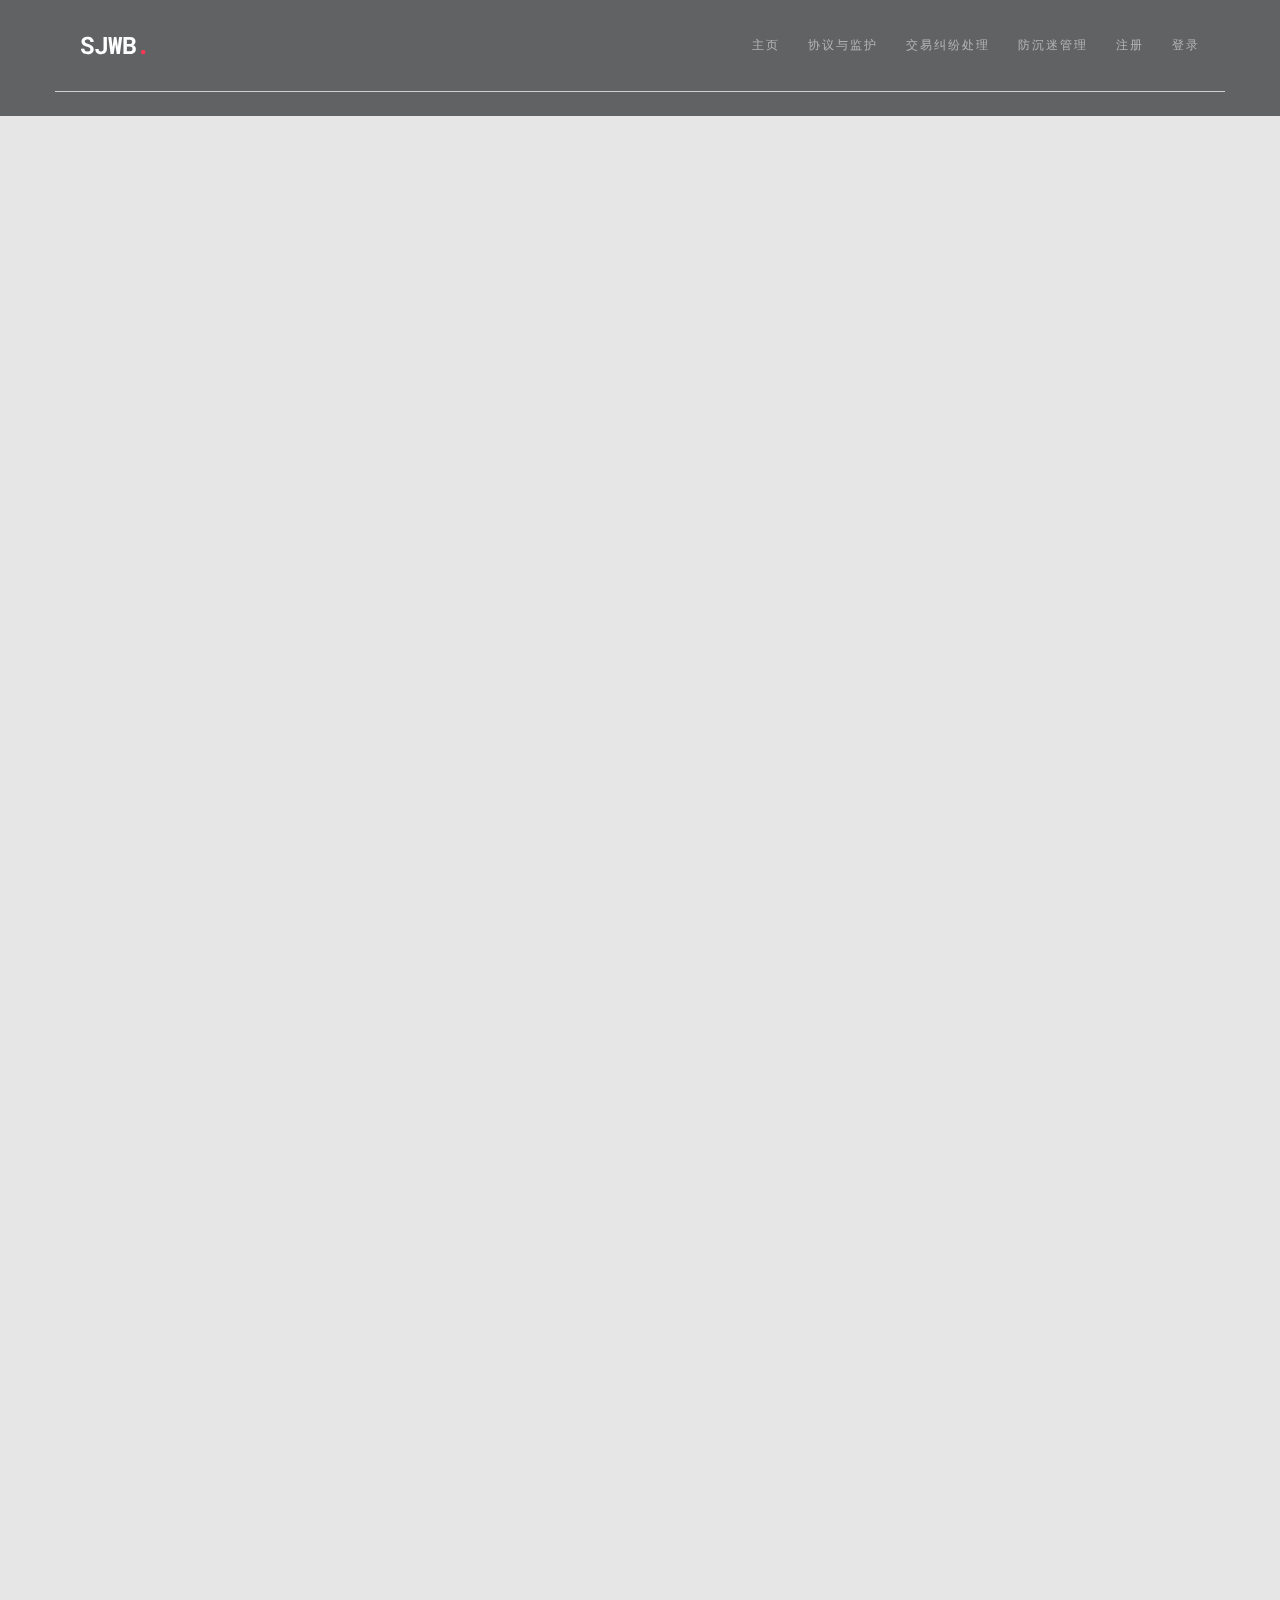
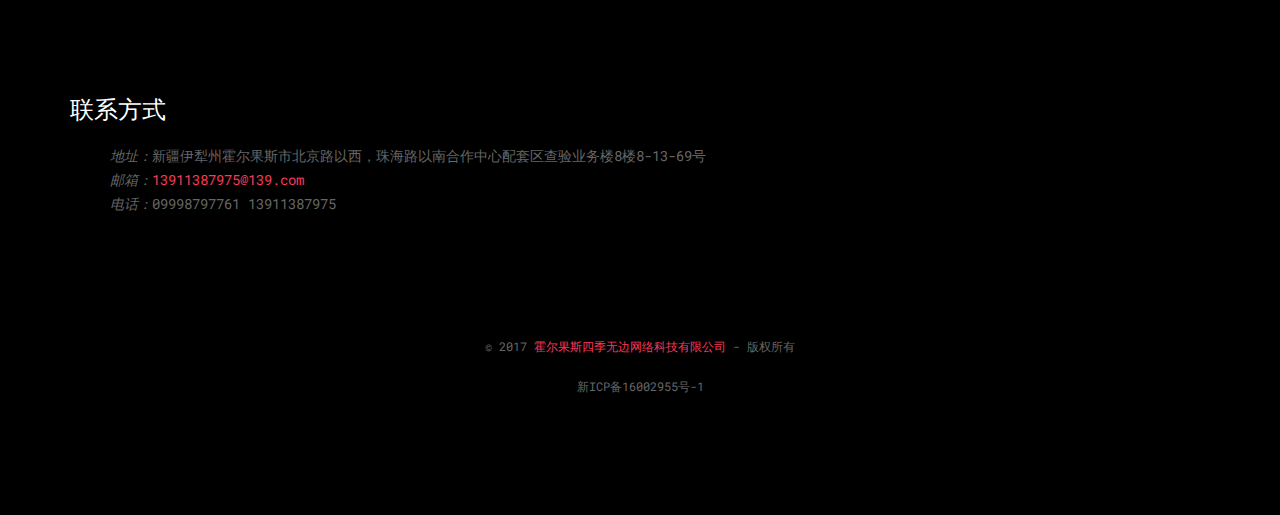
==== commit b905887f: "hegs" ====
--- a/addiction.html
+++ b/addiction.html
@@ -270,7 +270,7 @@
                     <ul class="list contact" style="margin-bottom: 15px;">
                         <li class="contact-address"><i class="fa fa-map-marker">地址：</i><span>新疆伊犁州霍尔果斯市北京路以西，珠海路以南合作中心配套区查验业务楼8楼8-13-69号</span>
                         </li>
-                        <li class="contact-mail"><i class="fa fa-envelope">邮箱：</i><a class="link" href="#">139113879750@139.com</a>
+                        <li class="contact-mail"><i class="fa fa-envelope">邮箱：</i><a class="link" href="#">13911387975@139.com</a>
                         </li>
                         <li class="contact-phone"><i class="fa fa-phone">电话：</i><span>09998797761 13911387975</span></li>
                     </ul>
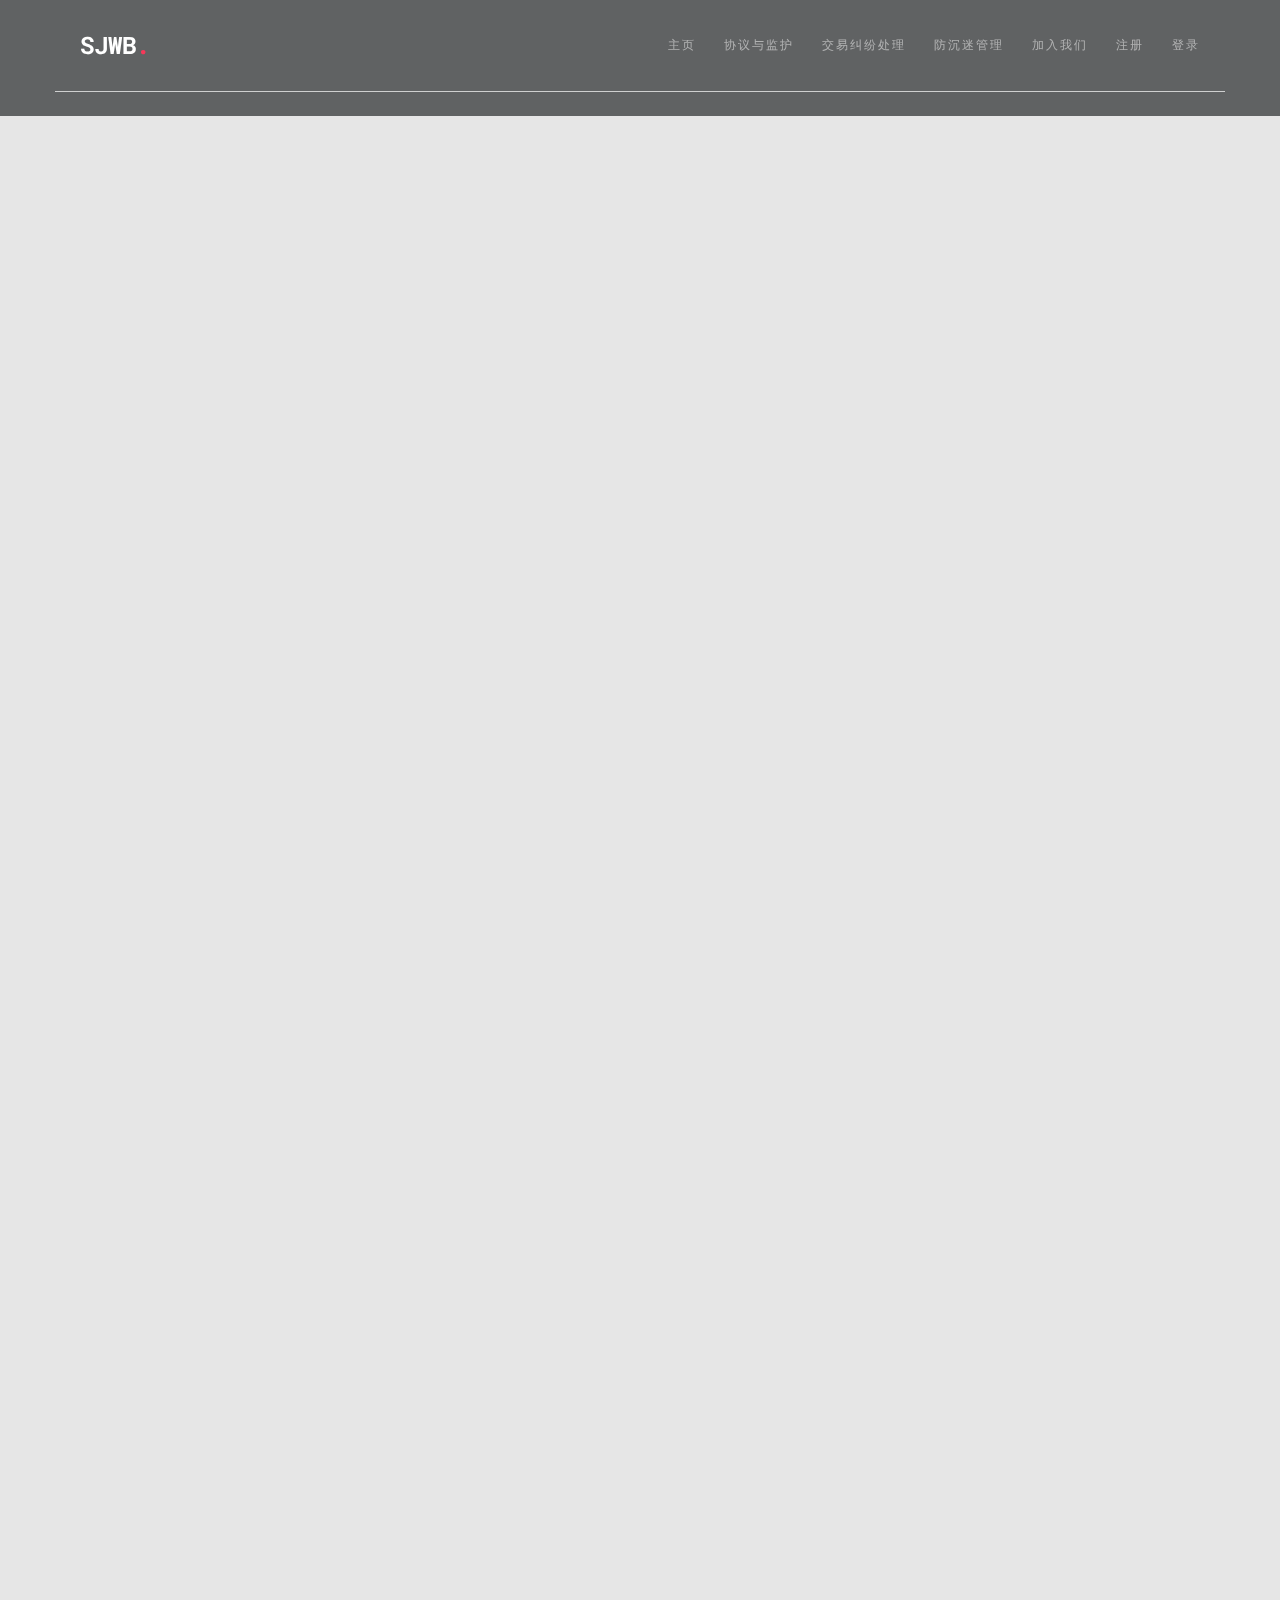
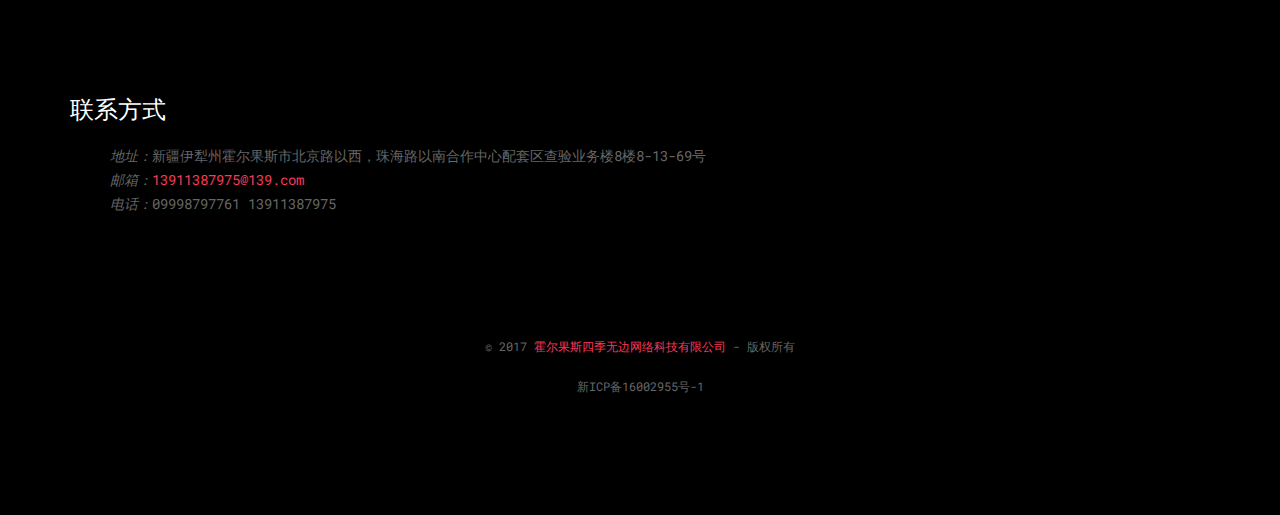
==== commit 86b11d87: "hegs" ====
--- a/addiction.html
+++ b/addiction.html
@@ -68,6 +68,7 @@
 
                         <li><a href="dropcaps.html">交易纠纷处理</a></li>
                         <li><a href="addiction.html">防沉迷管理</a></li>
+                        <li><a href="recruit.html">加入我们</a></li>
                         <li><a href="signin.html">注册</a></li>
                         <li><a href="login.html">登录</a></li>
                     </ul>
--- a/css/style.css
+++ b/css/style.css
@@ -684,6 +684,10 @@
     width: 64.6%;
 }
 
+#gtco-post-list li.only-third{
+    width: 100%;
+}
+
 @media screen and (max-width: 992px) {
     #gtco-post-list li.two-third {
         width: 48%;
